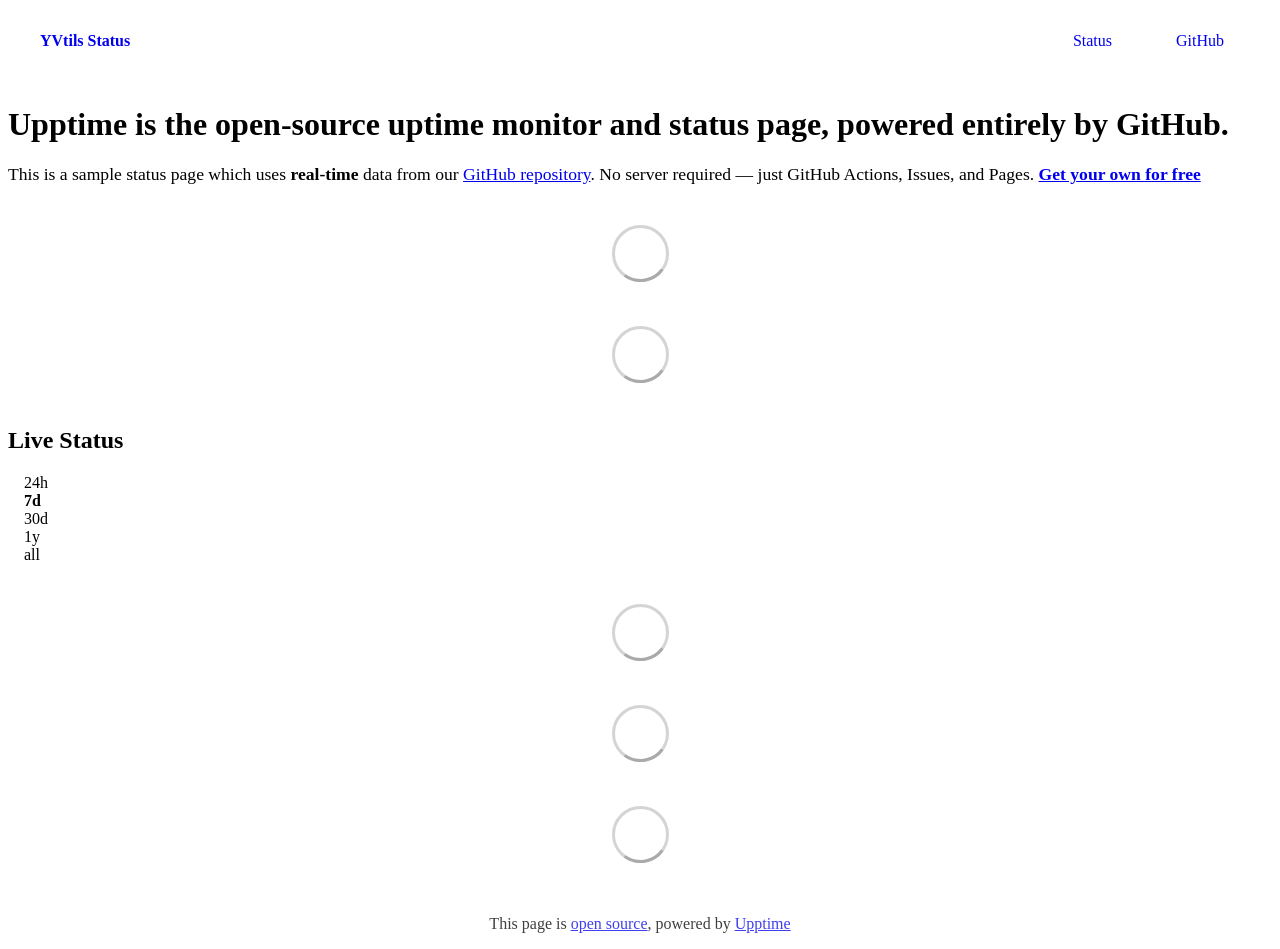
==== index.html @ 8485fd97 "deploy: 95f86f93f475bf23d9d06a7ce5fc96ed39d58e61" ====
<!DOCTYPE html> <html lang=en> <head> <meta charset=utf-8> <meta content="width=device-width,initial-scale=1" name=viewport> <meta content=#333333 name=theme-color> <base href=/ > <link href=manifest.json rel=manifest crossorigin=use-credentials> <script>__SAPPER__={baseUrl:"",preloaded:[void 0,{}]};if('serviceWorker' in navigator)navigator.serviceWorker.register('/service-worker.js');(function(){try{eval("async function x(){}");var main="/client/client.8a7af2ab.js"}catch(e){main="/client/legacy/client.73cf4246.js"};var s=document.createElement("script");try{new Function("if(0)import('')")();s.src=main;s.type="module";s.crossOrigin="use-credentials";}catch(e){s.src="/client/shimport@2.0.5.js";s.setAttribute("data-main",main);}document.head.appendChild(s);}());</script> <link href=client/client-31a52aa5.css rel=stylesheet><link href=client/createOctokit-a85f76c7.css rel=stylesheet><link href=client/index-b0b6455a.css rel=stylesheet> <title>YVtils Status</title> <script>// If `prefers-color-scheme` is not supported, fall back to light mode.
      // In this case, light.css will be downloaded with `highest` priority.
      if (typeof window !== "undefined" && typeof document !== "undefined" && "matchMedia" in window && window.matchMedia('(prefers-color-scheme: dark)').media === 'not all') {
        document.documentElement.style.display = 'none';
        document.head.insertAdjacentHTML(
          'beforeend',
          '<link rel="stylesheet" href={`${config.path}/themes/light.css`} onload="document.documentElement.style.display = \'\'">',
        );
      } </script> <link href=https://status.yvtils.net/themes/light.css rel=stylesheet media=(prefers-color-scheme:light)> <link href=https://status.yvtils.net/themes/dark.css rel=stylesheet media=(prefers-color-scheme:dark)><link href=https://status.yvtils.net/global.css rel=stylesheet><link href=https://raw.githubusercontent.com/upptime/upptime/master/assets/upptime-icon.svg rel=icon type=image/svg><link href=/logo-192.png rel=icon type=image/png> <link href=/client/client.8a7af2ab.js rel=modulepreload as=script crossorigin=use-credentials><link href=/client/client-31a52aa5.css rel=preload as=style><link href=/client/index.4ccdd664.js rel=modulepreload as=script crossorigin=use-credentials><link href=/client/createOctokit.68324dc0.js rel=modulepreload as=script crossorigin=use-credentials><link href=/client/inject_styles.803b7e80.js rel=modulepreload as=script crossorigin=use-credentials><link href=/client/createOctokit-a85f76c7.css rel=preload as=style><link href=/client/index-b0b6455a.css rel=preload as=style></head> <body> <div id=sapper> <nav class=svelte-a08hsz><div class="svelte-a08hsz container"><div><a href=https://status.yvtils.net class="svelte-a08hsz logo"><img alt="" class=svelte-a08hsz src=https://raw.githubusercontent.com/upptime/upptime.js.org/master/static/img/icon.svg> <div>YVtils Status</div></a></div> <ul class=svelte-a08hsz><li><a href=/ class=svelte-a08hsz target=_self aria-current=page>Status</a> <li><a href=https://github.com/yvtils/yvtils_status class=svelte-a08hsz target=_self>GitHub</a> </li> </ul></div> </nav> <main class=container> <header class=svelte-ngkazm><h1><strong>Upptime</strong> is the open-source uptime monitor and status page, powered entirely by GitHub.</h1> <p class="svelte-ngkazm lead">This is a sample status page which uses <strong>real-time</strong> data from our <a href=https://github.com/upptime/upptime>GitHub repository</a>. No server required — just GitHub Actions, Issues, and Pages. <a href=https://github.com/upptime/upptime><strong>Get your own for free</strong></a></header> <section class=svelte-8lnl4f><div class="svelte-68jxue loading"><svg class=svelte-68jxue height=38 stroke=#aaa width=38 xmlns=http://www.w3.org/2000/svg><g fill=none fill-rule=evenodd><g stroke-width=2 transform="translate(1 1)"><circle cx=18 cy=18 r=18 stroke-opacity=.5></circle><path d="M36 18c0-9.94-8.06-18-18-18"><animateTransform attributeName=transform dur=1s from="0 18 18" repeatCount=indefinite to="360 18 18" type=rotate></animateTransform></path></g></g></svg></div> </section> <section class=svelte-8lnl4f><div class="svelte-68jxue loading"><svg class=svelte-68jxue height=38 stroke=#aaa width=38 xmlns=http://www.w3.org/2000/svg><g fill=none fill-rule=evenodd><g stroke-width=2 transform="translate(1 1)"><circle cx=18 cy=18 r=18 stroke-opacity=.5></circle><path d="M36 18c0-9.94-8.06-18-18-18"><animateTransform attributeName=transform dur=1s from="0 18 18" repeatCount=indefinite to="360 18 18" type=rotate></animateTransform></path></g></g></svg></div> </section> <div class="svelte-fqsq6s f changed"><h2>Live Status</h2> <form class="svelte-fqsq6s f r"><div><input class=svelte-fqsq6s id=data_day name=d type=radio value=day><label class=svelte-fqsq6s for=data_day>24h</label></div> <div><input class=svelte-fqsq6s id=data_week name=d type=radio value=week checked><label class=svelte-fqsq6s for=data_week>7d</label></div> <div><input class=svelte-fqsq6s id=data_month name=d type=radio value=month><label class=svelte-fqsq6s for=data_month>30d</label></div> <div><input class=svelte-fqsq6s id=data_year name=d type=radio value=year><label class=svelte-fqsq6s for=data_year>1y</label></div> <div><input class=svelte-fqsq6s id=data_all name=d type=radio value=all><label class=svelte-fqsq6s for=data_all>all</label></div></form></div> <section class="svelte-fqsq6s live-status"><div class="svelte-68jxue loading"><svg class=svelte-68jxue height=38 stroke=#aaa width=38 xmlns=http://www.w3.org/2000/svg><g fill=none fill-rule=evenodd><g stroke-width=2 transform="translate(1 1)"><circle cx=18 cy=18 r=18 stroke-opacity=.5></circle><path d="M36 18c0-9.94-8.06-18-18-18"><animateTransform attributeName=transform dur=1s from="0 18 18" repeatCount=indefinite to="360 18 18" type=rotate></animateTransform></path></g></g></svg></div> </section> <section><div class="svelte-68jxue loading"><svg class=svelte-68jxue height=38 stroke=#aaa width=38 xmlns=http://www.w3.org/2000/svg><g fill=none fill-rule=evenodd><g stroke-width=2 transform="translate(1 1)"><circle cx=18 cy=18 r=18 stroke-opacity=.5></circle><path d="M36 18c0-9.94-8.06-18-18-18"><animateTransform attributeName=transform dur=1s from="0 18 18" repeatCount=indefinite to="360 18 18" type=rotate></animateTransform></path></g></g></svg></div> </section> <section><div class="svelte-68jxue loading"><svg class=svelte-68jxue height=38 stroke=#aaa width=38 xmlns=http://www.w3.org/2000/svg><g fill=none fill-rule=evenodd><g stroke-width=2 transform="translate(1 1)"><circle cx=18 cy=18 r=18 stroke-opacity=.5></circle><path d="M36 18c0-9.94-8.06-18-18-18"><animateTransform attributeName=transform dur=1s from="0 18 18" repeatCount=indefinite to="360 18 18" type=rotate></animateTransform></path></g></g></svg></div></section></main> <footer class=svelte-jbr799><p>This page is <a href=https://github.com/yvtils/yvtils_status>open source</a>, powered by <a href=https://upptime.js.org>Upptime</a></p> </footer></div> <script> try {
        if (typeof window !== "undefined" && window.navigator && navigator.serviceWorker) {
          navigator.serviceWorker.getRegistrations().then(function (registrations) {
            for (let registration of registrations) {
              registration.unregister();
            }
          });
        }
        if (typeof window !== "undefined" && "caches" in window) {
          caches.keys().then(function (keyList) {
            return Promise.all(
              keyList.map(function (key) {
                return caches.delete(key);
              })
            );
          });
        }
      } catch (error) {} </script>
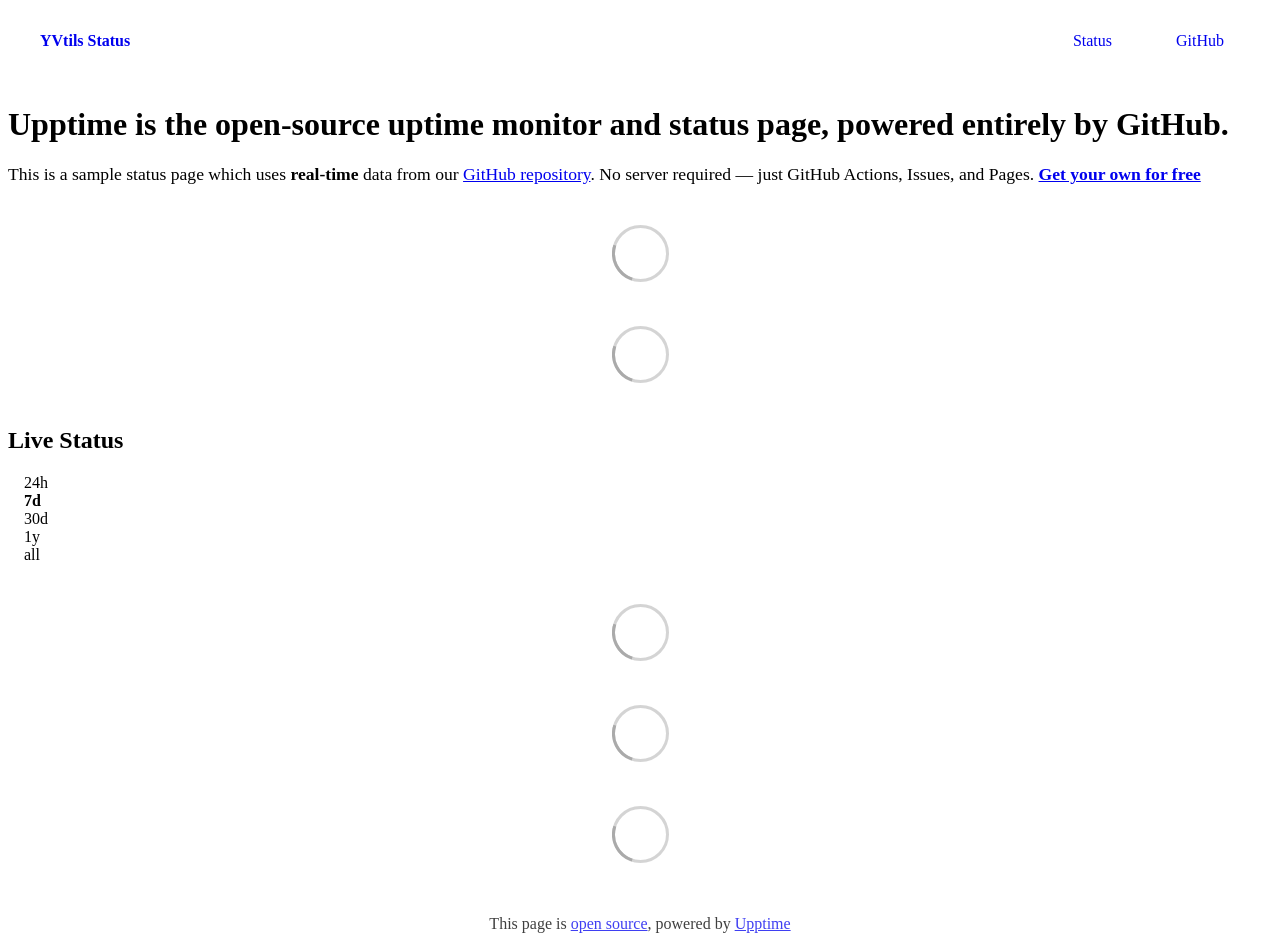
==== commit 617b19a9: "deploy: 882601e629e0c42bd7f1aa102334b9bab5c168ef" ====
--- a/index.html
+++ b/index.html
@@ -1,4 +1,4 @@
-<!DOCTYPE html> <html lang=en> <head> <meta charset=utf-8> <meta content="width=device-width,initial-scale=1" name=viewport> <meta content=#333333 name=theme-color> <base href=/ > <link href=manifest.json rel=manifest crossorigin=use-credentials> <script>__SAPPER__={baseUrl:"",preloaded:[void 0,{}]};if('serviceWorker' in navigator)navigator.serviceWorker.register('/service-worker.js');(function(){try{eval("async function x(){}");var main="/client/client.8a7af2ab.js"}catch(e){main="/client/legacy/client.73cf4246.js"};var s=document.createElement("script");try{new Function("if(0)import('')")();s.src=main;s.type="module";s.crossOrigin="use-credentials";}catch(e){s.src="/client/shimport@2.0.5.js";s.setAttribute("data-main",main);}document.head.appendChild(s);}());</script> <link href=client/client-31a52aa5.css rel=stylesheet><link href=client/createOctokit-a85f76c7.css rel=stylesheet><link href=client/index-b0b6455a.css rel=stylesheet> <title>YVtils Status</title> <script>// If `prefers-color-scheme` is not supported, fall back to light mode.
+<!DOCTYPE html> <html lang=en> <head> <meta charset=utf-8> <meta content="width=device-width,initial-scale=1" name=viewport> <meta content=#333333 name=theme-color> <base href=/ > <link href=manifest.json rel=manifest crossorigin=use-credentials> <script>__SAPPER__={baseUrl:"",preloaded:[void 0,{}]};if('serviceWorker' in navigator)navigator.serviceWorker.register('/service-worker.js');(function(){try{eval("async function x(){}");var main="/client/client.8a7af2ab.js"}catch(e){main="/client/legacy/client.abae06dc.js"};var s=document.createElement("script");try{new Function("if(0)import('')")();s.src=main;s.type="module";s.crossOrigin="use-credentials";}catch(e){s.src="/client/shimport@2.0.5.js";s.setAttribute("data-main",main);}document.head.appendChild(s);}());</script> <link href=client/client-31a52aa5.css rel=stylesheet><link href=client/createOctokit-a85f76c7.css rel=stylesheet><link href=client/index-b0b6455a.css rel=stylesheet> <title>YVtils Status</title> <script>// If `prefers-color-scheme` is not supported, fall back to light mode.
       // In this case, light.css will be downloaded with `highest` priority.
       if (typeof window !== "undefined" && typeof document !== "undefined" && "matchMedia" in window && window.matchMedia('(prefers-color-scheme: dark)').media === 'not all') {
         document.documentElement.style.display = 'none';
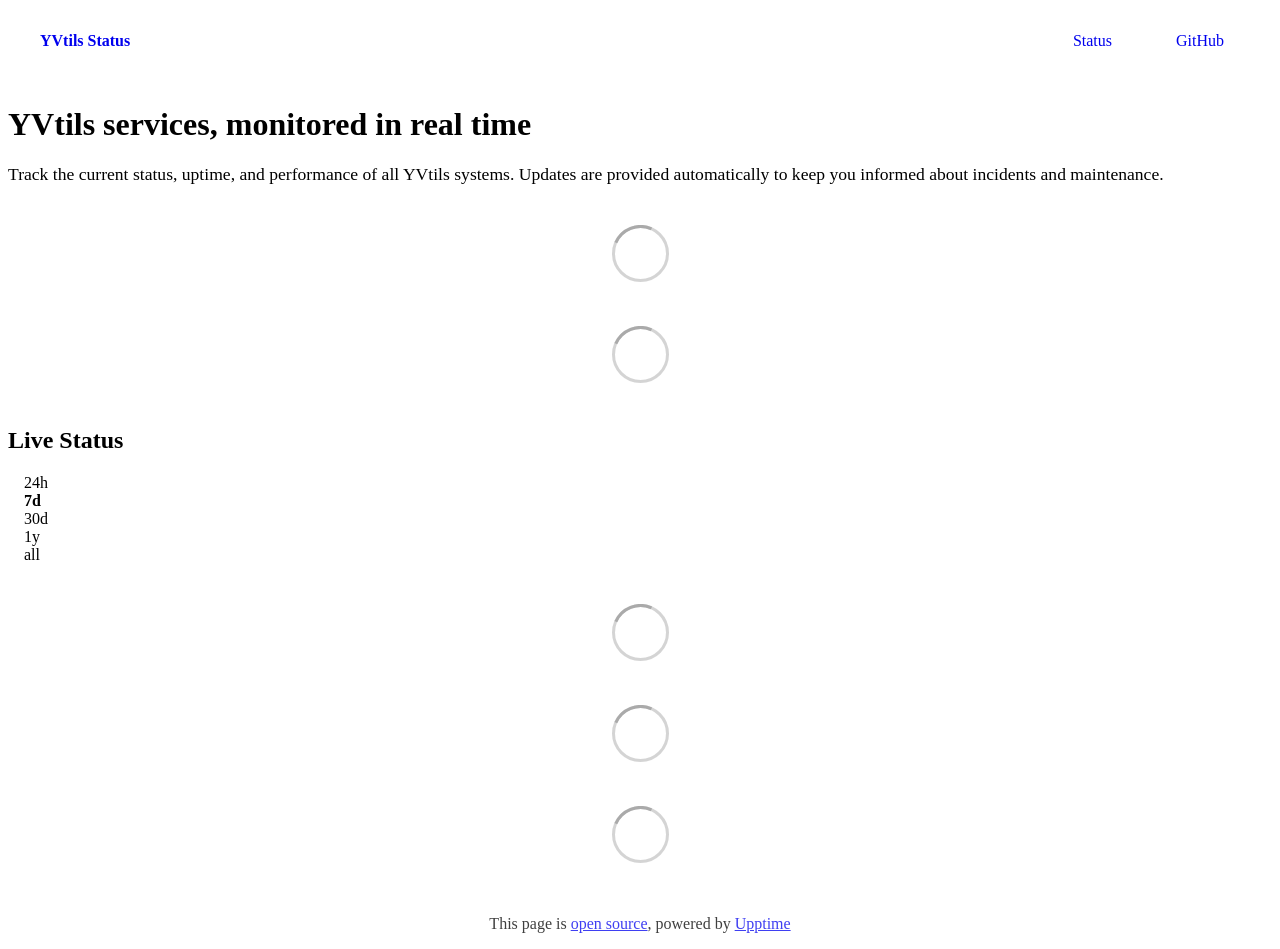
==== commit 07e05f1c: "deploy: 15460a1dbfd8aa53f7fbb717a41518edb7fef74c" ====
--- a/index.html
+++ b/index.html
@@ -1,12 +1,4 @@
-<!DOCTYPE html> <html lang=en> <head> <meta charset=utf-8> <meta content="width=device-width,initial-scale=1" name=viewport> <meta content=#333333 name=theme-color> <base href=/ > <link href=manifest.json rel=manifest crossorigin=use-credentials> <script>__SAPPER__={baseUrl:"",preloaded:[void 0,{}]};if('serviceWorker' in navigator)navigator.serviceWorker.register('/service-worker.js');(function(){try{eval("async function x(){}");var main="/client/client.8a7af2ab.js"}catch(e){main="/client/legacy/client.abae06dc.js"};var s=document.createElement("script");try{new Function("if(0)import('')")();s.src=main;s.type="module";s.crossOrigin="use-credentials";}catch(e){s.src="/client/shimport@2.0.5.js";s.setAttribute("data-main",main);}document.head.appendChild(s);}());</script> <link href=client/client-31a52aa5.css rel=stylesheet><link href=client/createOctokit-a85f76c7.css rel=stylesheet><link href=client/index-b0b6455a.css rel=stylesheet> <title>YVtils Status</title> <script>// If `prefers-color-scheme` is not supported, fall back to light mode.
-      // In this case, light.css will be downloaded with `highest` priority.
-      if (typeof window !== "undefined" && typeof document !== "undefined" && "matchMedia" in window && window.matchMedia('(prefers-color-scheme: dark)').media === 'not all') {
-        document.documentElement.style.display = 'none';
-        document.head.insertAdjacentHTML(
-          'beforeend',
-          '<link rel="stylesheet" href={`${config.path}/themes/light.css`} onload="document.documentElement.style.display = \'\'">',
-        );
-      } </script> <link href=https://status.yvtils.net/themes/light.css rel=stylesheet media=(prefers-color-scheme:light)> <link href=https://status.yvtils.net/themes/dark.css rel=stylesheet media=(prefers-color-scheme:dark)><link href=https://status.yvtils.net/global.css rel=stylesheet><link href=https://raw.githubusercontent.com/upptime/upptime/master/assets/upptime-icon.svg rel=icon type=image/svg><link href=/logo-192.png rel=icon type=image/png> <link href=/client/client.8a7af2ab.js rel=modulepreload as=script crossorigin=use-credentials><link href=/client/client-31a52aa5.css rel=preload as=style><link href=/client/index.4ccdd664.js rel=modulepreload as=script crossorigin=use-credentials><link href=/client/createOctokit.68324dc0.js rel=modulepreload as=script crossorigin=use-credentials><link href=/client/inject_styles.803b7e80.js rel=modulepreload as=script crossorigin=use-credentials><link href=/client/createOctokit-a85f76c7.css rel=preload as=style><link href=/client/index-b0b6455a.css rel=preload as=style></head> <body> <div id=sapper> <nav class=svelte-a08hsz><div class="svelte-a08hsz container"><div><a href=https://status.yvtils.net class="svelte-a08hsz logo"><img alt="" class=svelte-a08hsz src=https://raw.githubusercontent.com/upptime/upptime.js.org/master/static/img/icon.svg> <div>YVtils Status</div></a></div> <ul class=svelte-a08hsz><li><a href=/ class=svelte-a08hsz target=_self aria-current=page>Status</a> <li><a href=https://github.com/yvtils/yvtils_status class=svelte-a08hsz target=_self>GitHub</a> </li> </ul></div> </nav> <main class=container> <header class=svelte-ngkazm><h1><strong>Upptime</strong> is the open-source uptime monitor and status page, powered entirely by GitHub.</h1> <p class="svelte-ngkazm lead">This is a sample status page which uses <strong>real-time</strong> data from our <a href=https://github.com/upptime/upptime>GitHub repository</a>. No server required — just GitHub Actions, Issues, and Pages. <a href=https://github.com/upptime/upptime><strong>Get your own for free</strong></a></header> <section class=svelte-8lnl4f><div class="svelte-68jxue loading"><svg class=svelte-68jxue height=38 stroke=#aaa width=38 xmlns=http://www.w3.org/2000/svg><g fill=none fill-rule=evenodd><g stroke-width=2 transform="translate(1 1)"><circle cx=18 cy=18 r=18 stroke-opacity=.5></circle><path d="M36 18c0-9.94-8.06-18-18-18"><animateTransform attributeName=transform dur=1s from="0 18 18" repeatCount=indefinite to="360 18 18" type=rotate></animateTransform></path></g></g></svg></div> </section> <section class=svelte-8lnl4f><div class="svelte-68jxue loading"><svg class=svelte-68jxue height=38 stroke=#aaa width=38 xmlns=http://www.w3.org/2000/svg><g fill=none fill-rule=evenodd><g stroke-width=2 transform="translate(1 1)"><circle cx=18 cy=18 r=18 stroke-opacity=.5></circle><path d="M36 18c0-9.94-8.06-18-18-18"><animateTransform attributeName=transform dur=1s from="0 18 18" repeatCount=indefinite to="360 18 18" type=rotate></animateTransform></path></g></g></svg></div> </section> <div class="svelte-fqsq6s f changed"><h2>Live Status</h2> <form class="svelte-fqsq6s f r"><div><input class=svelte-fqsq6s id=data_day name=d type=radio value=day><label class=svelte-fqsq6s for=data_day>24h</label></div> <div><input class=svelte-fqsq6s id=data_week name=d type=radio value=week checked><label class=svelte-fqsq6s for=data_week>7d</label></div> <div><input class=svelte-fqsq6s id=data_month name=d type=radio value=month><label class=svelte-fqsq6s for=data_month>30d</label></div> <div><input class=svelte-fqsq6s id=data_year name=d type=radio value=year><label class=svelte-fqsq6s for=data_year>1y</label></div> <div><input class=svelte-fqsq6s id=data_all name=d type=radio value=all><label class=svelte-fqsq6s for=data_all>all</label></div></form></div> <section class="svelte-fqsq6s live-status"><div class="svelte-68jxue loading"><svg class=svelte-68jxue height=38 stroke=#aaa width=38 xmlns=http://www.w3.org/2000/svg><g fill=none fill-rule=evenodd><g stroke-width=2 transform="translate(1 1)"><circle cx=18 cy=18 r=18 stroke-opacity=.5></circle><path d="M36 18c0-9.94-8.06-18-18-18"><animateTransform attributeName=transform dur=1s from="0 18 18" repeatCount=indefinite to="360 18 18" type=rotate></animateTransform></path></g></g></svg></div> </section> <section><div class="svelte-68jxue loading"><svg class=svelte-68jxue height=38 stroke=#aaa width=38 xmlns=http://www.w3.org/2000/svg><g fill=none fill-rule=evenodd><g stroke-width=2 transform="translate(1 1)"><circle cx=18 cy=18 r=18 stroke-opacity=.5></circle><path d="M36 18c0-9.94-8.06-18-18-18"><animateTransform attributeName=transform dur=1s from="0 18 18" repeatCount=indefinite to="360 18 18" type=rotate></animateTransform></path></g></g></svg></div> </section> <section><div class="svelte-68jxue loading"><svg class=svelte-68jxue height=38 stroke=#aaa width=38 xmlns=http://www.w3.org/2000/svg><g fill=none fill-rule=evenodd><g stroke-width=2 transform="translate(1 1)"><circle cx=18 cy=18 r=18 stroke-opacity=.5></circle><path d="M36 18c0-9.94-8.06-18-18-18"><animateTransform attributeName=transform dur=1s from="0 18 18" repeatCount=indefinite to="360 18 18" type=rotate></animateTransform></path></g></g></svg></div></section></main> <footer class=svelte-jbr799><p>This page is <a href=https://github.com/yvtils/yvtils_status>open source</a>, powered by <a href=https://upptime.js.org>Upptime</a></p> </footer></div> <script> try {
+<!DOCTYPE html> <html lang=en> <head> <meta charset=utf-8> <meta content="width=device-width,initial-scale=1" name=viewport> <meta content=#333333 name=theme-color> <base href=/ > <link href=manifest.json rel=manifest crossorigin=use-credentials> <script>__SAPPER__={baseUrl:"",preloaded:[void 0,{}]};if('serviceWorker' in navigator)navigator.serviceWorker.register('/service-worker.js');(function(){try{eval("async function x(){}");var main="/client/client.0755822b.js"}catch(e){main="/client/legacy/client.1600a2a4.js"};var s=document.createElement("script");try{new Function("if(0)import('')")();s.src=main;s.type="module";s.crossOrigin="use-credentials";}catch(e){s.src="/client/shimport@2.0.5.js";s.setAttribute("data-main",main);}document.head.appendChild(s);}());</script> <link href=client/client-31a52aa5.css rel=stylesheet><link href=client/createOctokit-a85f76c7.css rel=stylesheet><link href=client/index-b0b6455a.css rel=stylesheet> <title>YVtils Status</title><link href=https://status.yvtils.net/custom.css rel=stylesheet><link href=https://status.yvtils.net/global.css rel=stylesheet><link href=https://github.com/YVtils/yvtils_web/blob/25835dd4f979eee018f3735b3d66c6be9039d625/public/icon.svg rel=icon type=image/svg><link href=https://github.com/YVtils/yvtils_web/blob/25835dd4f979eee018f3735b3d66c6be9039d625/public/assets/yvtils_1000.png rel=icon type=image/png> <link href=/client/client.0755822b.js rel=modulepreload as=script crossorigin=use-credentials><link href=/client/client-31a52aa5.css rel=preload as=style><link href=/client/index.f2c3389e.js rel=modulepreload as=script crossorigin=use-credentials><link href=/client/createOctokit.2688b57f.js rel=modulepreload as=script crossorigin=use-credentials><link href=/client/inject_styles.803b7e80.js rel=modulepreload as=script crossorigin=use-credentials><link href=/client/createOctokit-a85f76c7.css rel=preload as=style><link href=/client/index-b0b6455a.css rel=preload as=style></head> <body> <div id=sapper> <nav class=svelte-a08hsz><div class="svelte-a08hsz container"><div><a href=https://status.yvtils.net class="svelte-a08hsz logo"><img alt="" class=svelte-a08hsz src=https://github.com/YVtils/yvtils_web/blob/25835dd4f979eee018f3735b3d66c6be9039d625/public/icon.svg> <div>YVtils Status</div></a></div> <ul class=svelte-a08hsz><li><a href=/ class=svelte-a08hsz target=_self aria-current=page>Status</a> <li><a href=https://github.com/yvtils/yvtils_status class=svelte-a08hsz target=_self>GitHub</a> </li> </ul></div> </nav> <main class=container> <header class=svelte-ngkazm><h1><strong>YVtils services</strong>, monitored in real time</h1> <p class="svelte-ngkazm lead">Track the current status, uptime, and performance of all YVtils systems. Updates are provided automatically to keep you informed about incidents and maintenance.</header> <section class=svelte-8lnl4f><div class="svelte-68jxue loading"><svg class=svelte-68jxue height=38 stroke=#aaa width=38 xmlns=http://www.w3.org/2000/svg><g fill=none fill-rule=evenodd><g stroke-width=2 transform="translate(1 1)"><circle cx=18 cy=18 r=18 stroke-opacity=.5></circle><path d="M36 18c0-9.94-8.06-18-18-18"><animateTransform attributeName=transform dur=1s from="0 18 18" repeatCount=indefinite to="360 18 18" type=rotate></animateTransform></path></g></g></svg></div> </section> <section class=svelte-8lnl4f><div class="svelte-68jxue loading"><svg class=svelte-68jxue height=38 stroke=#aaa width=38 xmlns=http://www.w3.org/2000/svg><g fill=none fill-rule=evenodd><g stroke-width=2 transform="translate(1 1)"><circle cx=18 cy=18 r=18 stroke-opacity=.5></circle><path d="M36 18c0-9.94-8.06-18-18-18"><animateTransform attributeName=transform dur=1s from="0 18 18" repeatCount=indefinite to="360 18 18" type=rotate></animateTransform></path></g></g></svg></div> </section> <div class="svelte-fqsq6s f changed"><h2>Live Status</h2> <form class="svelte-fqsq6s f r"><div><input class=svelte-fqsq6s id=data_day name=d type=radio value=day><label class=svelte-fqsq6s for=data_day>24h</label></div> <div><input class=svelte-fqsq6s id=data_week name=d type=radio value=week checked><label class=svelte-fqsq6s for=data_week>7d</label></div> <div><input class=svelte-fqsq6s id=data_month name=d type=radio value=month><label class=svelte-fqsq6s for=data_month>30d</label></div> <div><input class=svelte-fqsq6s id=data_year name=d type=radio value=year><label class=svelte-fqsq6s for=data_year>1y</label></div> <div><input class=svelte-fqsq6s id=data_all name=d type=radio value=all><label class=svelte-fqsq6s for=data_all>all</label></div></form></div> <section class="svelte-fqsq6s live-status"><div class="svelte-68jxue loading"><svg class=svelte-68jxue height=38 stroke=#aaa width=38 xmlns=http://www.w3.org/2000/svg><g fill=none fill-rule=evenodd><g stroke-width=2 transform="translate(1 1)"><circle cx=18 cy=18 r=18 stroke-opacity=.5></circle><path d="M36 18c0-9.94-8.06-18-18-18"><animateTransform attributeName=transform dur=1s from="0 18 18" repeatCount=indefinite to="360 18 18" type=rotate></animateTransform></path></g></g></svg></div> </section> <section><div class="svelte-68jxue loading"><svg class=svelte-68jxue height=38 stroke=#aaa width=38 xmlns=http://www.w3.org/2000/svg><g fill=none fill-rule=evenodd><g stroke-width=2 transform="translate(1 1)"><circle cx=18 cy=18 r=18 stroke-opacity=.5></circle><path d="M36 18c0-9.94-8.06-18-18-18"><animateTransform attributeName=transform dur=1s from="0 18 18" repeatCount=indefinite to="360 18 18" type=rotate></animateTransform></path></g></g></svg></div> </section> <section><div class="svelte-68jxue loading"><svg class=svelte-68jxue height=38 stroke=#aaa width=38 xmlns=http://www.w3.org/2000/svg><g fill=none fill-rule=evenodd><g stroke-width=2 transform="translate(1 1)"><circle cx=18 cy=18 r=18 stroke-opacity=.5></circle><path d="M36 18c0-9.94-8.06-18-18-18"><animateTransform attributeName=transform dur=1s from="0 18 18" repeatCount=indefinite to="360 18 18" type=rotate></animateTransform></path></g></g></svg></div></section></main> <footer class=svelte-jbr799><p>This page is <a href=https://github.com/yvtils/yvtils_status>open source</a>, powered by <a href=https://upptime.js.org>Upptime</a></p> </footer></div> <script> try {
         if (typeof window !== "undefined" && window.navigator && navigator.serviceWorker) {
           navigator.serviceWorker.getRegistrations().then(function (registrations) {
             for (let registration of registrations) {
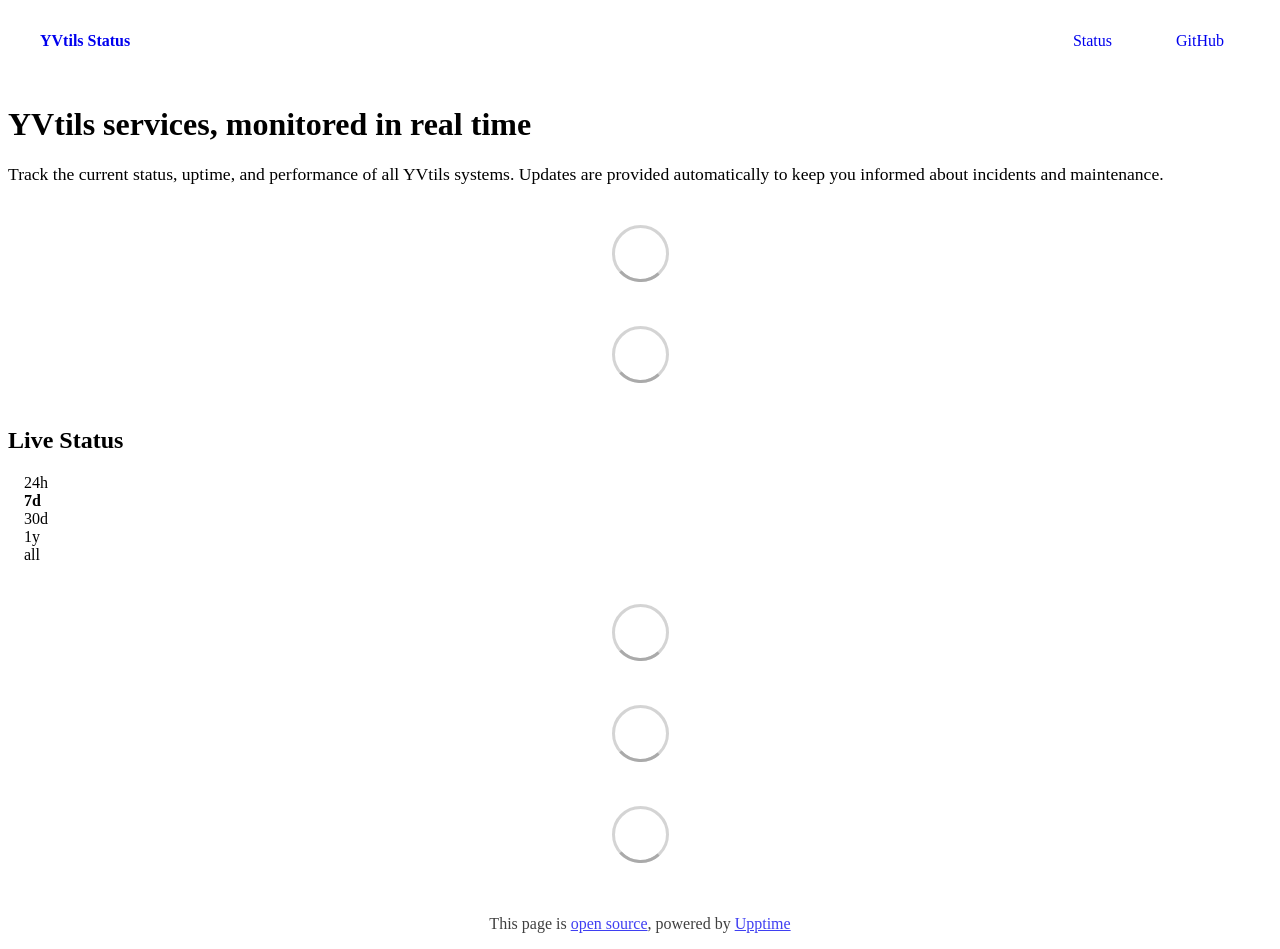
==== commit a80b6ea1: "deploy: e2d241930f185dccea0ab27a54641445c8907d40" ====
--- a/index.html
+++ b/index.html
@@ -1,4 +1,4 @@
-<!DOCTYPE html> <html lang=en> <head> <meta charset=utf-8> <meta content="width=device-width,initial-scale=1" name=viewport> <meta content=#333333 name=theme-color> <base href=/ > <link href=manifest.json rel=manifest crossorigin=use-credentials> <script>__SAPPER__={baseUrl:"",preloaded:[void 0,{}]};if('serviceWorker' in navigator)navigator.serviceWorker.register('/service-worker.js');(function(){try{eval("async function x(){}");var main="/client/client.0755822b.js"}catch(e){main="/client/legacy/client.1600a2a4.js"};var s=document.createElement("script");try{new Function("if(0)import('')")();s.src=main;s.type="module";s.crossOrigin="use-credentials";}catch(e){s.src="/client/shimport@2.0.5.js";s.setAttribute("data-main",main);}document.head.appendChild(s);}());</script> <link href=client/client-31a52aa5.css rel=stylesheet><link href=client/createOctokit-a85f76c7.css rel=stylesheet><link href=client/index-b0b6455a.css rel=stylesheet> <title>YVtils Status</title><link href=https://status.yvtils.net/custom.css rel=stylesheet><link href=https://status.yvtils.net/global.css rel=stylesheet><link href=https://github.com/YVtils/yvtils_web/blob/25835dd4f979eee018f3735b3d66c6be9039d625/public/icon.svg rel=icon type=image/svg><link href=https://github.com/YVtils/yvtils_web/blob/25835dd4f979eee018f3735b3d66c6be9039d625/public/assets/yvtils_1000.png rel=icon type=image/png> <link href=/client/client.0755822b.js rel=modulepreload as=script crossorigin=use-credentials><link href=/client/client-31a52aa5.css rel=preload as=style><link href=/client/index.f2c3389e.js rel=modulepreload as=script crossorigin=use-credentials><link href=/client/createOctokit.2688b57f.js rel=modulepreload as=script crossorigin=use-credentials><link href=/client/inject_styles.803b7e80.js rel=modulepreload as=script crossorigin=use-credentials><link href=/client/createOctokit-a85f76c7.css rel=preload as=style><link href=/client/index-b0b6455a.css rel=preload as=style></head> <body> <div id=sapper> <nav class=svelte-a08hsz><div class="svelte-a08hsz container"><div><a href=https://status.yvtils.net class="svelte-a08hsz logo"><img alt="" class=svelte-a08hsz src=https://github.com/YVtils/yvtils_web/blob/25835dd4f979eee018f3735b3d66c6be9039d625/public/icon.svg> <div>YVtils Status</div></a></div> <ul class=svelte-a08hsz><li><a href=/ class=svelte-a08hsz target=_self aria-current=page>Status</a> <li><a href=https://github.com/yvtils/yvtils_status class=svelte-a08hsz target=_self>GitHub</a> </li> </ul></div> </nav> <main class=container> <header class=svelte-ngkazm><h1><strong>YVtils services</strong>, monitored in real time</h1> <p class="svelte-ngkazm lead">Track the current status, uptime, and performance of all YVtils systems. Updates are provided automatically to keep you informed about incidents and maintenance.</header> <section class=svelte-8lnl4f><div class="svelte-68jxue loading"><svg class=svelte-68jxue height=38 stroke=#aaa width=38 xmlns=http://www.w3.org/2000/svg><g fill=none fill-rule=evenodd><g stroke-width=2 transform="translate(1 1)"><circle cx=18 cy=18 r=18 stroke-opacity=.5></circle><path d="M36 18c0-9.94-8.06-18-18-18"><animateTransform attributeName=transform dur=1s from="0 18 18" repeatCount=indefinite to="360 18 18" type=rotate></animateTransform></path></g></g></svg></div> </section> <section class=svelte-8lnl4f><div class="svelte-68jxue loading"><svg class=svelte-68jxue height=38 stroke=#aaa width=38 xmlns=http://www.w3.org/2000/svg><g fill=none fill-rule=evenodd><g stroke-width=2 transform="translate(1 1)"><circle cx=18 cy=18 r=18 stroke-opacity=.5></circle><path d="M36 18c0-9.94-8.06-18-18-18"><animateTransform attributeName=transform dur=1s from="0 18 18" repeatCount=indefinite to="360 18 18" type=rotate></animateTransform></path></g></g></svg></div> </section> <div class="svelte-fqsq6s f changed"><h2>Live Status</h2> <form class="svelte-fqsq6s f r"><div><input class=svelte-fqsq6s id=data_day name=d type=radio value=day><label class=svelte-fqsq6s for=data_day>24h</label></div> <div><input class=svelte-fqsq6s id=data_week name=d type=radio value=week checked><label class=svelte-fqsq6s for=data_week>7d</label></div> <div><input class=svelte-fqsq6s id=data_month name=d type=radio value=month><label class=svelte-fqsq6s for=data_month>30d</label></div> <div><input class=svelte-fqsq6s id=data_year name=d type=radio value=year><label class=svelte-fqsq6s for=data_year>1y</label></div> <div><input class=svelte-fqsq6s id=data_all name=d type=radio value=all><label class=svelte-fqsq6s for=data_all>all</label></div></form></div> <section class="svelte-fqsq6s live-status"><div class="svelte-68jxue loading"><svg class=svelte-68jxue height=38 stroke=#aaa width=38 xmlns=http://www.w3.org/2000/svg><g fill=none fill-rule=evenodd><g stroke-width=2 transform="translate(1 1)"><circle cx=18 cy=18 r=18 stroke-opacity=.5></circle><path d="M36 18c0-9.94-8.06-18-18-18"><animateTransform attributeName=transform dur=1s from="0 18 18" repeatCount=indefinite to="360 18 18" type=rotate></animateTransform></path></g></g></svg></div> </section> <section><div class="svelte-68jxue loading"><svg class=svelte-68jxue height=38 stroke=#aaa width=38 xmlns=http://www.w3.org/2000/svg><g fill=none fill-rule=evenodd><g stroke-width=2 transform="translate(1 1)"><circle cx=18 cy=18 r=18 stroke-opacity=.5></circle><path d="M36 18c0-9.94-8.06-18-18-18"><animateTransform attributeName=transform dur=1s from="0 18 18" repeatCount=indefinite to="360 18 18" type=rotate></animateTransform></path></g></g></svg></div> </section> <section><div class="svelte-68jxue loading"><svg class=svelte-68jxue height=38 stroke=#aaa width=38 xmlns=http://www.w3.org/2000/svg><g fill=none fill-rule=evenodd><g stroke-width=2 transform="translate(1 1)"><circle cx=18 cy=18 r=18 stroke-opacity=.5></circle><path d="M36 18c0-9.94-8.06-18-18-18"><animateTransform attributeName=transform dur=1s from="0 18 18" repeatCount=indefinite to="360 18 18" type=rotate></animateTransform></path></g></g></svg></div></section></main> <footer class=svelte-jbr799><p>This page is <a href=https://github.com/yvtils/yvtils_status>open source</a>, powered by <a href=https://upptime.js.org>Upptime</a></p> </footer></div> <script> try {
+<!DOCTYPE html> <html lang=en> <head> <meta charset=utf-8> <meta content="width=device-width,initial-scale=1" name=viewport> <meta content=#333333 name=theme-color> <base href=/ > <link href=manifest.json rel=manifest crossorigin=use-credentials> <script>__SAPPER__={baseUrl:"",preloaded:[void 0,{}]};if('serviceWorker' in navigator)navigator.serviceWorker.register('/service-worker.js');(function(){try{eval("async function x(){}");var main="/client/client.7972d777.js"}catch(e){main="/client/legacy/client.4bf4ef9c.js"};var s=document.createElement("script");try{new Function("if(0)import('')")();s.src=main;s.type="module";s.crossOrigin="use-credentials";}catch(e){s.src="/client/shimport@2.0.5.js";s.setAttribute("data-main",main);}document.head.appendChild(s);}());</script> <link href=client/client-31a52aa5.css rel=stylesheet><link href=client/createOctokit-a85f76c7.css rel=stylesheet><link href=client/index-b0b6455a.css rel=stylesheet> <title>YVtils Status</title><link href=https://status.yvtils.net/custom.css rel=stylesheet><link href=https://status.yvtils.net/global.css rel=stylesheet><link href=https://api.yvtils.net/images/yvtils_logo.svg rel=icon type=image/svg><link href=https://api.yvtils.net/images/yvtils_logo rel=icon type=image/png> <link href=/client/client.7972d777.js rel=modulepreload as=script crossorigin=use-credentials><link href=/client/client-31a52aa5.css rel=preload as=style><link href=/client/index.b9a76ba7.js rel=modulepreload as=script crossorigin=use-credentials><link href=/client/createOctokit.2a5a0fef.js rel=modulepreload as=script crossorigin=use-credentials><link href=/client/inject_styles.803b7e80.js rel=modulepreload as=script crossorigin=use-credentials><link href=/client/createOctokit-a85f76c7.css rel=preload as=style><link href=/client/index-b0b6455a.css rel=preload as=style></head> <body> <div id=sapper> <nav class=svelte-a08hsz><div class="svelte-a08hsz container"><div><a href=https://status.yvtils.net class="svelte-a08hsz logo"><img alt="" class=svelte-a08hsz src=https://api.yvtils.net/images/yvtils_logo.svg> <div>YVtils Status</div></a></div> <ul class=svelte-a08hsz><li><a href=/ class=svelte-a08hsz target=_self aria-current=page>Status</a> <li><a href=https://github.com/yvtils/yvtils_status class=svelte-a08hsz target=_self>GitHub</a> </li> </ul></div> </nav> <main class=container> <header class=svelte-ngkazm><h1><strong>YVtils services</strong>, monitored in real time</h1> <p class="svelte-ngkazm lead">Track the current status, uptime, and performance of all YVtils systems. Updates are provided automatically to keep you informed about incidents and maintenance.</header> <section class=svelte-8lnl4f><div class="svelte-68jxue loading"><svg class=svelte-68jxue height=38 stroke=#aaa width=38 xmlns=http://www.w3.org/2000/svg><g fill=none fill-rule=evenodd><g stroke-width=2 transform="translate(1 1)"><circle cx=18 cy=18 r=18 stroke-opacity=.5></circle><path d="M36 18c0-9.94-8.06-18-18-18"><animateTransform attributeName=transform dur=1s from="0 18 18" repeatCount=indefinite to="360 18 18" type=rotate></animateTransform></path></g></g></svg></div> </section> <section class=svelte-8lnl4f><div class="svelte-68jxue loading"><svg class=svelte-68jxue height=38 stroke=#aaa width=38 xmlns=http://www.w3.org/2000/svg><g fill=none fill-rule=evenodd><g stroke-width=2 transform="translate(1 1)"><circle cx=18 cy=18 r=18 stroke-opacity=.5></circle><path d="M36 18c0-9.94-8.06-18-18-18"><animateTransform attributeName=transform dur=1s from="0 18 18" repeatCount=indefinite to="360 18 18" type=rotate></animateTransform></path></g></g></svg></div> </section> <div class="svelte-fqsq6s f changed"><h2>Live Status</h2> <form class="svelte-fqsq6s f r"><div><input class=svelte-fqsq6s id=data_day name=d type=radio value=day><label class=svelte-fqsq6s for=data_day>24h</label></div> <div><input class=svelte-fqsq6s id=data_week name=d type=radio value=week checked><label class=svelte-fqsq6s for=data_week>7d</label></div> <div><input class=svelte-fqsq6s id=data_month name=d type=radio value=month><label class=svelte-fqsq6s for=data_month>30d</label></div> <div><input class=svelte-fqsq6s id=data_year name=d type=radio value=year><label class=svelte-fqsq6s for=data_year>1y</label></div> <div><input class=svelte-fqsq6s id=data_all name=d type=radio value=all><label class=svelte-fqsq6s for=data_all>all</label></div></form></div> <section class="svelte-fqsq6s live-status"><div class="svelte-68jxue loading"><svg class=svelte-68jxue height=38 stroke=#aaa width=38 xmlns=http://www.w3.org/2000/svg><g fill=none fill-rule=evenodd><g stroke-width=2 transform="translate(1 1)"><circle cx=18 cy=18 r=18 stroke-opacity=.5></circle><path d="M36 18c0-9.94-8.06-18-18-18"><animateTransform attributeName=transform dur=1s from="0 18 18" repeatCount=indefinite to="360 18 18" type=rotate></animateTransform></path></g></g></svg></div> </section> <section><div class="svelte-68jxue loading"><svg class=svelte-68jxue height=38 stroke=#aaa width=38 xmlns=http://www.w3.org/2000/svg><g fill=none fill-rule=evenodd><g stroke-width=2 transform="translate(1 1)"><circle cx=18 cy=18 r=18 stroke-opacity=.5></circle><path d="M36 18c0-9.94-8.06-18-18-18"><animateTransform attributeName=transform dur=1s from="0 18 18" repeatCount=indefinite to="360 18 18" type=rotate></animateTransform></path></g></g></svg></div> </section> <section><div class="svelte-68jxue loading"><svg class=svelte-68jxue height=38 stroke=#aaa width=38 xmlns=http://www.w3.org/2000/svg><g fill=none fill-rule=evenodd><g stroke-width=2 transform="translate(1 1)"><circle cx=18 cy=18 r=18 stroke-opacity=.5></circle><path d="M36 18c0-9.94-8.06-18-18-18"><animateTransform attributeName=transform dur=1s from="0 18 18" repeatCount=indefinite to="360 18 18" type=rotate></animateTransform></path></g></g></svg></div></section></main> <footer class=svelte-jbr799><p>This page is <a href=https://github.com/yvtils/yvtils_status>open source</a>, powered by <a href=https://upptime.js.org>Upptime</a></p> </footer></div> <script> try {
         if (typeof window !== "undefined" && window.navigator && navigator.serviceWorker) {
           navigator.serviceWorker.getRegistrations().then(function (registrations) {
             for (let registration of registrations) {
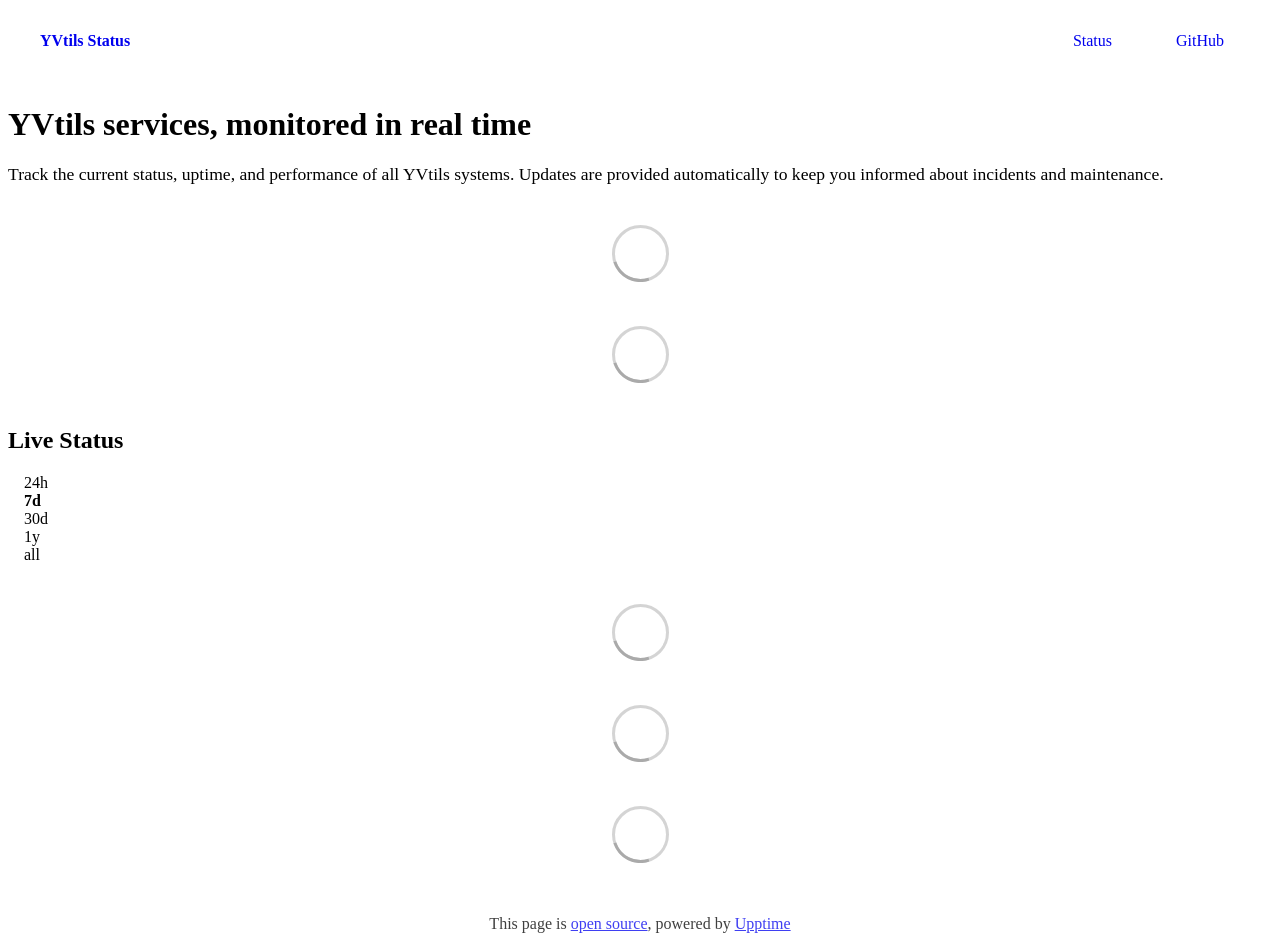
==== commit fa1770d7: "deploy: 9c8e5fabf5854675670e372e9cbb577f81074fa0" ====
--- a/index.html
+++ b/index.html
@@ -1,4 +1,4 @@
-<!DOCTYPE html> <html lang=en> <head> <meta charset=utf-8> <meta content="width=device-width,initial-scale=1" name=viewport> <meta content=#333333 name=theme-color> <base href=/ > <link href=manifest.json rel=manifest crossorigin=use-credentials> <script>__SAPPER__={baseUrl:"",preloaded:[void 0,{}]};if('serviceWorker' in navigator)navigator.serviceWorker.register('/service-worker.js');(function(){try{eval("async function x(){}");var main="/client/client.7972d777.js"}catch(e){main="/client/legacy/client.4bf4ef9c.js"};var s=document.createElement("script");try{new Function("if(0)import('')")();s.src=main;s.type="module";s.crossOrigin="use-credentials";}catch(e){s.src="/client/shimport@2.0.5.js";s.setAttribute("data-main",main);}document.head.appendChild(s);}());</script> <link href=client/client-31a52aa5.css rel=stylesheet><link href=client/createOctokit-a85f76c7.css rel=stylesheet><link href=client/index-b0b6455a.css rel=stylesheet> <title>YVtils Status</title><link href=https://status.yvtils.net/custom.css rel=stylesheet><link href=https://status.yvtils.net/global.css rel=stylesheet><link href=https://api.yvtils.net/images/yvtils_logo.svg rel=icon type=image/svg><link href=https://api.yvtils.net/images/yvtils_logo rel=icon type=image/png> <link href=/client/client.7972d777.js rel=modulepreload as=script crossorigin=use-credentials><link href=/client/client-31a52aa5.css rel=preload as=style><link href=/client/index.b9a76ba7.js rel=modulepreload as=script crossorigin=use-credentials><link href=/client/createOctokit.2a5a0fef.js rel=modulepreload as=script crossorigin=use-credentials><link href=/client/inject_styles.803b7e80.js rel=modulepreload as=script crossorigin=use-credentials><link href=/client/createOctokit-a85f76c7.css rel=preload as=style><link href=/client/index-b0b6455a.css rel=preload as=style></head> <body> <div id=sapper> <nav class=svelte-a08hsz><div class="svelte-a08hsz container"><div><a href=https://status.yvtils.net class="svelte-a08hsz logo"><img alt="" class=svelte-a08hsz src=https://api.yvtils.net/images/yvtils_logo.svg> <div>YVtils Status</div></a></div> <ul class=svelte-a08hsz><li><a href=/ class=svelte-a08hsz target=_self aria-current=page>Status</a> <li><a href=https://github.com/yvtils/yvtils_status class=svelte-a08hsz target=_self>GitHub</a> </li> </ul></div> </nav> <main class=container> <header class=svelte-ngkazm><h1><strong>YVtils services</strong>, monitored in real time</h1> <p class="svelte-ngkazm lead">Track the current status, uptime, and performance of all YVtils systems. Updates are provided automatically to keep you informed about incidents and maintenance.</header> <section class=svelte-8lnl4f><div class="svelte-68jxue loading"><svg class=svelte-68jxue height=38 stroke=#aaa width=38 xmlns=http://www.w3.org/2000/svg><g fill=none fill-rule=evenodd><g stroke-width=2 transform="translate(1 1)"><circle cx=18 cy=18 r=18 stroke-opacity=.5></circle><path d="M36 18c0-9.94-8.06-18-18-18"><animateTransform attributeName=transform dur=1s from="0 18 18" repeatCount=indefinite to="360 18 18" type=rotate></animateTransform></path></g></g></svg></div> </section> <section class=svelte-8lnl4f><div class="svelte-68jxue loading"><svg class=svelte-68jxue height=38 stroke=#aaa width=38 xmlns=http://www.w3.org/2000/svg><g fill=none fill-rule=evenodd><g stroke-width=2 transform="translate(1 1)"><circle cx=18 cy=18 r=18 stroke-opacity=.5></circle><path d="M36 18c0-9.94-8.06-18-18-18"><animateTransform attributeName=transform dur=1s from="0 18 18" repeatCount=indefinite to="360 18 18" type=rotate></animateTransform></path></g></g></svg></div> </section> <div class="svelte-fqsq6s f changed"><h2>Live Status</h2> <form class="svelte-fqsq6s f r"><div><input class=svelte-fqsq6s id=data_day name=d type=radio value=day><label class=svelte-fqsq6s for=data_day>24h</label></div> <div><input class=svelte-fqsq6s id=data_week name=d type=radio value=week checked><label class=svelte-fqsq6s for=data_week>7d</label></div> <div><input class=svelte-fqsq6s id=data_month name=d type=radio value=month><label class=svelte-fqsq6s for=data_month>30d</label></div> <div><input class=svelte-fqsq6s id=data_year name=d type=radio value=year><label class=svelte-fqsq6s for=data_year>1y</label></div> <div><input class=svelte-fqsq6s id=data_all name=d type=radio value=all><label class=svelte-fqsq6s for=data_all>all</label></div></form></div> <section class="svelte-fqsq6s live-status"><div class="svelte-68jxue loading"><svg class=svelte-68jxue height=38 stroke=#aaa width=38 xmlns=http://www.w3.org/2000/svg><g fill=none fill-rule=evenodd><g stroke-width=2 transform="translate(1 1)"><circle cx=18 cy=18 r=18 stroke-opacity=.5></circle><path d="M36 18c0-9.94-8.06-18-18-18"><animateTransform attributeName=transform dur=1s from="0 18 18" repeatCount=indefinite to="360 18 18" type=rotate></animateTransform></path></g></g></svg></div> </section> <section><div class="svelte-68jxue loading"><svg class=svelte-68jxue height=38 stroke=#aaa width=38 xmlns=http://www.w3.org/2000/svg><g fill=none fill-rule=evenodd><g stroke-width=2 transform="translate(1 1)"><circle cx=18 cy=18 r=18 stroke-opacity=.5></circle><path d="M36 18c0-9.94-8.06-18-18-18"><animateTransform attributeName=transform dur=1s from="0 18 18" repeatCount=indefinite to="360 18 18" type=rotate></animateTransform></path></g></g></svg></div> </section> <section><div class="svelte-68jxue loading"><svg class=svelte-68jxue height=38 stroke=#aaa width=38 xmlns=http://www.w3.org/2000/svg><g fill=none fill-rule=evenodd><g stroke-width=2 transform="translate(1 1)"><circle cx=18 cy=18 r=18 stroke-opacity=.5></circle><path d="M36 18c0-9.94-8.06-18-18-18"><animateTransform attributeName=transform dur=1s from="0 18 18" repeatCount=indefinite to="360 18 18" type=rotate></animateTransform></path></g></g></svg></div></section></main> <footer class=svelte-jbr799><p>This page is <a href=https://github.com/yvtils/yvtils_status>open source</a>, powered by <a href=https://upptime.js.org>Upptime</a></p> </footer></div> <script> try {
+<!DOCTYPE html> <html lang=en> <head> <meta charset=utf-8> <meta content="width=device-width,initial-scale=1" name=viewport> <meta content=#333333 name=theme-color> <base href=/ > <link href=manifest.json rel=manifest crossorigin=use-credentials> <script>__SAPPER__={baseUrl:"",preloaded:[void 0,{}]};if('serviceWorker' in navigator)navigator.serviceWorker.register('/service-worker.js');(function(){try{eval("async function x(){}");var main="/client/client.983fa89a.js"}catch(e){main="/client/legacy/client.2bee18d1.js"};var s=document.createElement("script");try{new Function("if(0)import('')")();s.src=main;s.type="module";s.crossOrigin="use-credentials";}catch(e){s.src="/client/shimport@2.0.5.js";s.setAttribute("data-main",main);}document.head.appendChild(s);}());</script> <link href=client/client-31a52aa5.css rel=stylesheet><link href=client/createOctokit-a85f76c7.css rel=stylesheet><link href=client/index-b0b6455a.css rel=stylesheet> <title>YVtils Status</title><link href=https://status.yvtils.net/custom.css rel=stylesheet><link href=https://status.yvtils.net/global.css rel=stylesheet><link href=https://api.yvtils.net/images/yvtils_logo.svg rel=icon type=image/svg><link href=https://api.yvtils.net/images/yvtils_logo rel=icon type=image/png> <link href=/client/client.983fa89a.js rel=modulepreload as=script crossorigin=use-credentials><link href=/client/client-31a52aa5.css rel=preload as=style><link href=/client/index.89280214.js rel=modulepreload as=script crossorigin=use-credentials><link href=/client/createOctokit.c204084b.js rel=modulepreload as=script crossorigin=use-credentials><link href=/client/inject_styles.803b7e80.js rel=modulepreload as=script crossorigin=use-credentials><link href=/client/createOctokit-a85f76c7.css rel=preload as=style><link href=/client/index-b0b6455a.css rel=preload as=style></head> <body> <div id=sapper> <nav class=svelte-a08hsz><div class="svelte-a08hsz container"><div><a href=https://status.yvtils.net class="svelte-a08hsz logo"><img alt="" class=svelte-a08hsz src=https://api.yvtils.net/images/yvtils_logo.svg> <div>YVtils Status</div></a></div> <ul class=svelte-a08hsz><li><a href=/ class=svelte-a08hsz target=_self aria-current=page>Status</a> <li><a href=https://github.com/yvtils/yvtils_status class=svelte-a08hsz target=_self>GitHub</a> </li> </ul></div> </nav> <main class=container> <header class=svelte-ngkazm><h1><strong>YVtils services</strong>, monitored in real time</h1> <p class="svelte-ngkazm lead">Track the current status, uptime, and performance of all YVtils systems. Updates are provided automatically to keep you informed about incidents and maintenance.</header> <section class=svelte-8lnl4f><div class="svelte-68jxue loading"><svg class=svelte-68jxue height=38 stroke=#aaa width=38 xmlns=http://www.w3.org/2000/svg><g fill=none fill-rule=evenodd><g stroke-width=2 transform="translate(1 1)"><circle cx=18 cy=18 r=18 stroke-opacity=.5></circle><path d="M36 18c0-9.94-8.06-18-18-18"><animateTransform attributeName=transform dur=1s from="0 18 18" repeatCount=indefinite to="360 18 18" type=rotate></animateTransform></path></g></g></svg></div> </section> <section class=svelte-8lnl4f><div class="svelte-68jxue loading"><svg class=svelte-68jxue height=38 stroke=#aaa width=38 xmlns=http://www.w3.org/2000/svg><g fill=none fill-rule=evenodd><g stroke-width=2 transform="translate(1 1)"><circle cx=18 cy=18 r=18 stroke-opacity=.5></circle><path d="M36 18c0-9.94-8.06-18-18-18"><animateTransform attributeName=transform dur=1s from="0 18 18" repeatCount=indefinite to="360 18 18" type=rotate></animateTransform></path></g></g></svg></div> </section> <div class="svelte-fqsq6s f changed"><h2>Live Status</h2> <form class="svelte-fqsq6s f r"><div><input class=svelte-fqsq6s id=data_day name=d type=radio value=day><label class=svelte-fqsq6s for=data_day>24h</label></div> <div><input class=svelte-fqsq6s id=data_week name=d type=radio value=week checked><label class=svelte-fqsq6s for=data_week>7d</label></div> <div><input class=svelte-fqsq6s id=data_month name=d type=radio value=month><label class=svelte-fqsq6s for=data_month>30d</label></div> <div><input class=svelte-fqsq6s id=data_year name=d type=radio value=year><label class=svelte-fqsq6s for=data_year>1y</label></div> <div><input class=svelte-fqsq6s id=data_all name=d type=radio value=all><label class=svelte-fqsq6s for=data_all>all</label></div></form></div> <section class="svelte-fqsq6s live-status"><div class="svelte-68jxue loading"><svg class=svelte-68jxue height=38 stroke=#aaa width=38 xmlns=http://www.w3.org/2000/svg><g fill=none fill-rule=evenodd><g stroke-width=2 transform="translate(1 1)"><circle cx=18 cy=18 r=18 stroke-opacity=.5></circle><path d="M36 18c0-9.94-8.06-18-18-18"><animateTransform attributeName=transform dur=1s from="0 18 18" repeatCount=indefinite to="360 18 18" type=rotate></animateTransform></path></g></g></svg></div> </section> <section><div class="svelte-68jxue loading"><svg class=svelte-68jxue height=38 stroke=#aaa width=38 xmlns=http://www.w3.org/2000/svg><g fill=none fill-rule=evenodd><g stroke-width=2 transform="translate(1 1)"><circle cx=18 cy=18 r=18 stroke-opacity=.5></circle><path d="M36 18c0-9.94-8.06-18-18-18"><animateTransform attributeName=transform dur=1s from="0 18 18" repeatCount=indefinite to="360 18 18" type=rotate></animateTransform></path></g></g></svg></div> </section> <section><div class="svelte-68jxue loading"><svg class=svelte-68jxue height=38 stroke=#aaa width=38 xmlns=http://www.w3.org/2000/svg><g fill=none fill-rule=evenodd><g stroke-width=2 transform="translate(1 1)"><circle cx=18 cy=18 r=18 stroke-opacity=.5></circle><path d="M36 18c0-9.94-8.06-18-18-18"><animateTransform attributeName=transform dur=1s from="0 18 18" repeatCount=indefinite to="360 18 18" type=rotate></animateTransform></path></g></g></svg></div></section></main> <footer class=svelte-jbr799><p>This page is <a href=https://github.com/yvtils/yvtils_status>open source</a>, powered by <a href=https://upptime.js.org>Upptime</a></p> </footer></div> <script> try {
         if (typeof window !== "undefined" && window.navigator && navigator.serviceWorker) {
           navigator.serviceWorker.getRegistrations().then(function (registrations) {
             for (let registration of registrations) {
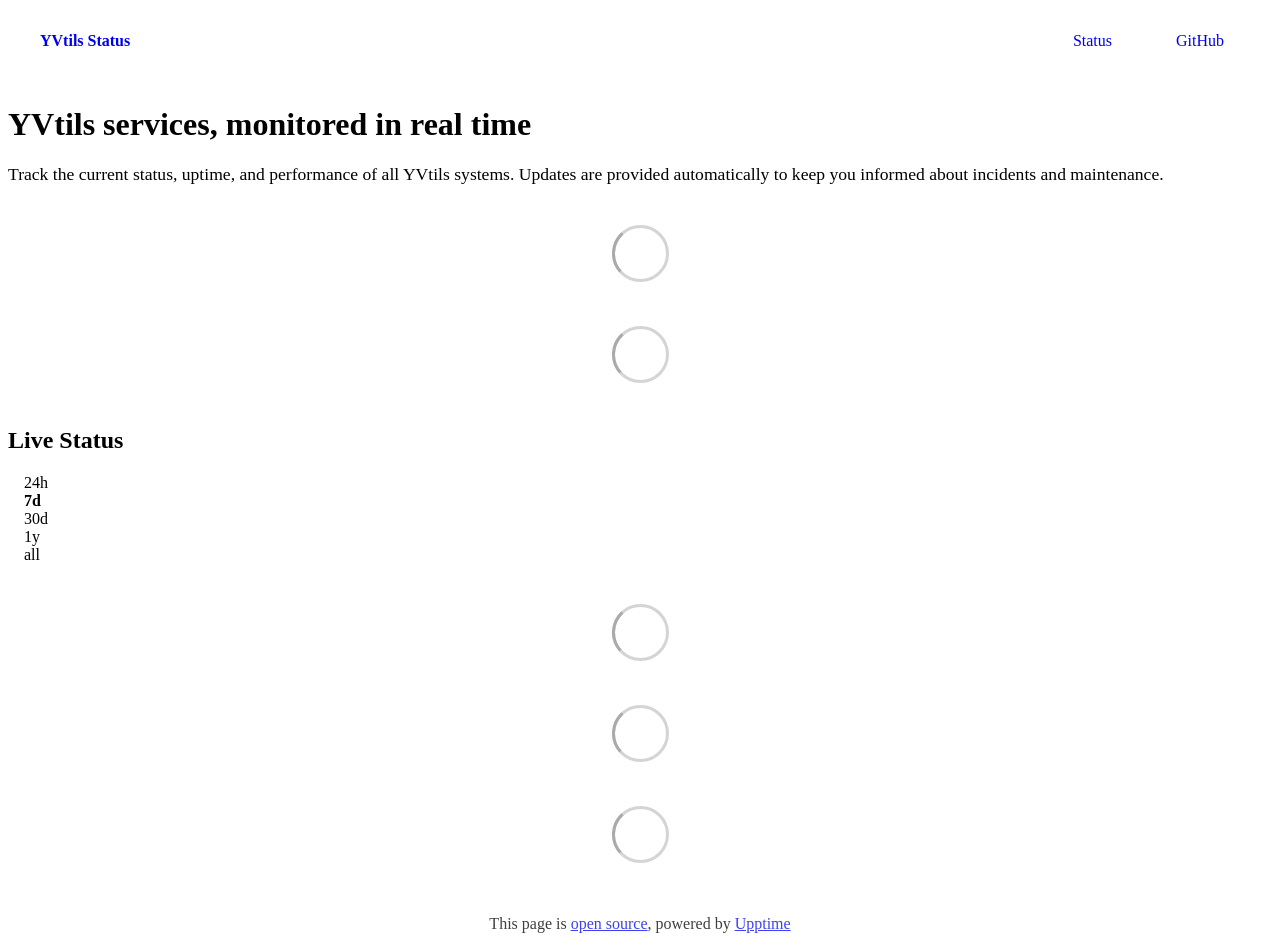
==== commit 96ca534b: "deploy: 317870a40b66fd494015cfd8a4b4bf65f6999d04" ====
--- a/index.html
+++ b/index.html
@@ -1,4 +1,4 @@
-<!DOCTYPE html> <html lang=en> <head> <meta charset=utf-8> <meta content="width=device-width,initial-scale=1" name=viewport> <meta content=#333333 name=theme-color> <base href=/ > <link href=manifest.json rel=manifest crossorigin=use-credentials> <script>__SAPPER__={baseUrl:"",preloaded:[void 0,{}]};if('serviceWorker' in navigator)navigator.serviceWorker.register('/service-worker.js');(function(){try{eval("async function x(){}");var main="/client/client.983fa89a.js"}catch(e){main="/client/legacy/client.2bee18d1.js"};var s=document.createElement("script");try{new Function("if(0)import('')")();s.src=main;s.type="module";s.crossOrigin="use-credentials";}catch(e){s.src="/client/shimport@2.0.5.js";s.setAttribute("data-main",main);}document.head.appendChild(s);}());</script> <link href=client/client-31a52aa5.css rel=stylesheet><link href=client/createOctokit-a85f76c7.css rel=stylesheet><link href=client/index-b0b6455a.css rel=stylesheet> <title>YVtils Status</title><link href=https://status.yvtils.net/custom.css rel=stylesheet><link href=https://status.yvtils.net/global.css rel=stylesheet><link href=https://api.yvtils.net/images/yvtils_logo.svg rel=icon type=image/svg><link href=https://api.yvtils.net/images/yvtils_logo rel=icon type=image/png> <link href=/client/client.983fa89a.js rel=modulepreload as=script crossorigin=use-credentials><link href=/client/client-31a52aa5.css rel=preload as=style><link href=/client/index.89280214.js rel=modulepreload as=script crossorigin=use-credentials><link href=/client/createOctokit.c204084b.js rel=modulepreload as=script crossorigin=use-credentials><link href=/client/inject_styles.803b7e80.js rel=modulepreload as=script crossorigin=use-credentials><link href=/client/createOctokit-a85f76c7.css rel=preload as=style><link href=/client/index-b0b6455a.css rel=preload as=style></head> <body> <div id=sapper> <nav class=svelte-a08hsz><div class="svelte-a08hsz container"><div><a href=https://status.yvtils.net class="svelte-a08hsz logo"><img alt="" class=svelte-a08hsz src=https://api.yvtils.net/images/yvtils_logo.svg> <div>YVtils Status</div></a></div> <ul class=svelte-a08hsz><li><a href=/ class=svelte-a08hsz target=_self aria-current=page>Status</a> <li><a href=https://github.com/yvtils/yvtils_status class=svelte-a08hsz target=_self>GitHub</a> </li> </ul></div> </nav> <main class=container> <header class=svelte-ngkazm><h1><strong>YVtils services</strong>, monitored in real time</h1> <p class="svelte-ngkazm lead">Track the current status, uptime, and performance of all YVtils systems. Updates are provided automatically to keep you informed about incidents and maintenance.</header> <section class=svelte-8lnl4f><div class="svelte-68jxue loading"><svg class=svelte-68jxue height=38 stroke=#aaa width=38 xmlns=http://www.w3.org/2000/svg><g fill=none fill-rule=evenodd><g stroke-width=2 transform="translate(1 1)"><circle cx=18 cy=18 r=18 stroke-opacity=.5></circle><path d="M36 18c0-9.94-8.06-18-18-18"><animateTransform attributeName=transform dur=1s from="0 18 18" repeatCount=indefinite to="360 18 18" type=rotate></animateTransform></path></g></g></svg></div> </section> <section class=svelte-8lnl4f><div class="svelte-68jxue loading"><svg class=svelte-68jxue height=38 stroke=#aaa width=38 xmlns=http://www.w3.org/2000/svg><g fill=none fill-rule=evenodd><g stroke-width=2 transform="translate(1 1)"><circle cx=18 cy=18 r=18 stroke-opacity=.5></circle><path d="M36 18c0-9.94-8.06-18-18-18"><animateTransform attributeName=transform dur=1s from="0 18 18" repeatCount=indefinite to="360 18 18" type=rotate></animateTransform></path></g></g></svg></div> </section> <div class="svelte-fqsq6s f changed"><h2>Live Status</h2> <form class="svelte-fqsq6s f r"><div><input class=svelte-fqsq6s id=data_day name=d type=radio value=day><label class=svelte-fqsq6s for=data_day>24h</label></div> <div><input class=svelte-fqsq6s id=data_week name=d type=radio value=week checked><label class=svelte-fqsq6s for=data_week>7d</label></div> <div><input class=svelte-fqsq6s id=data_month name=d type=radio value=month><label class=svelte-fqsq6s for=data_month>30d</label></div> <div><input class=svelte-fqsq6s id=data_year name=d type=radio value=year><label class=svelte-fqsq6s for=data_year>1y</label></div> <div><input class=svelte-fqsq6s id=data_all name=d type=radio value=all><label class=svelte-fqsq6s for=data_all>all</label></div></form></div> <section class="svelte-fqsq6s live-status"><div class="svelte-68jxue loading"><svg class=svelte-68jxue height=38 stroke=#aaa width=38 xmlns=http://www.w3.org/2000/svg><g fill=none fill-rule=evenodd><g stroke-width=2 transform="translate(1 1)"><circle cx=18 cy=18 r=18 stroke-opacity=.5></circle><path d="M36 18c0-9.94-8.06-18-18-18"><animateTransform attributeName=transform dur=1s from="0 18 18" repeatCount=indefinite to="360 18 18" type=rotate></animateTransform></path></g></g></svg></div> </section> <section><div class="svelte-68jxue loading"><svg class=svelte-68jxue height=38 stroke=#aaa width=38 xmlns=http://www.w3.org/2000/svg><g fill=none fill-rule=evenodd><g stroke-width=2 transform="translate(1 1)"><circle cx=18 cy=18 r=18 stroke-opacity=.5></circle><path d="M36 18c0-9.94-8.06-18-18-18"><animateTransform attributeName=transform dur=1s from="0 18 18" repeatCount=indefinite to="360 18 18" type=rotate></animateTransform></path></g></g></svg></div> </section> <section><div class="svelte-68jxue loading"><svg class=svelte-68jxue height=38 stroke=#aaa width=38 xmlns=http://www.w3.org/2000/svg><g fill=none fill-rule=evenodd><g stroke-width=2 transform="translate(1 1)"><circle cx=18 cy=18 r=18 stroke-opacity=.5></circle><path d="M36 18c0-9.94-8.06-18-18-18"><animateTransform attributeName=transform dur=1s from="0 18 18" repeatCount=indefinite to="360 18 18" type=rotate></animateTransform></path></g></g></svg></div></section></main> <footer class=svelte-jbr799><p>This page is <a href=https://github.com/yvtils/yvtils_status>open source</a>, powered by <a href=https://upptime.js.org>Upptime</a></p> </footer></div> <script> try {
+<!DOCTYPE html> <html lang=en> <head> <meta charset=utf-8> <meta content="width=device-width,initial-scale=1" name=viewport> <meta content=#333333 name=theme-color> <base href=/ > <link href=manifest.json rel=manifest crossorigin=use-credentials> <script>__SAPPER__={baseUrl:"",preloaded:[void 0,{}]};if('serviceWorker' in navigator)navigator.serviceWorker.register('/service-worker.js');(function(){try{eval("async function x(){}");var main="/client/client.7972d777.js"}catch(e){main="/client/legacy/client.4bf4ef9c.js"};var s=document.createElement("script");try{new Function("if(0)import('')")();s.src=main;s.type="module";s.crossOrigin="use-credentials";}catch(e){s.src="/client/shimport@2.0.5.js";s.setAttribute("data-main",main);}document.head.appendChild(s);}());</script> <link href=client/client-31a52aa5.css rel=stylesheet><link href=client/createOctokit-a85f76c7.css rel=stylesheet><link href=client/index-b0b6455a.css rel=stylesheet> <title>YVtils Status</title><link href=https://status.yvtils.net/custom.css rel=stylesheet><link href=https://status.yvtils.net/global.css rel=stylesheet><link href=https://api.yvtils.net/images/yvtils_logo.svg rel=icon type=image/svg><link href=https://api.yvtils.net/images/yvtils_logo rel=icon type=image/png> <link href=/client/client.7972d777.js rel=modulepreload as=script crossorigin=use-credentials><link href=/client/client-31a52aa5.css rel=preload as=style><link href=/client/index.b9a76ba7.js rel=modulepreload as=script crossorigin=use-credentials><link href=/client/createOctokit.2a5a0fef.js rel=modulepreload as=script crossorigin=use-credentials><link href=/client/inject_styles.803b7e80.js rel=modulepreload as=script crossorigin=use-credentials><link href=/client/createOctokit-a85f76c7.css rel=preload as=style><link href=/client/index-b0b6455a.css rel=preload as=style></head> <body> <div id=sapper> <nav class=svelte-a08hsz><div class="svelte-a08hsz container"><div><a href=https://status.yvtils.net class="svelte-a08hsz logo"><img alt="" class=svelte-a08hsz src=https://api.yvtils.net/images/yvtils_logo.svg> <div>YVtils Status</div></a></div> <ul class=svelte-a08hsz><li><a href=/ class=svelte-a08hsz target=_self aria-current=page>Status</a> <li><a href=https://github.com/yvtils/yvtils_status class=svelte-a08hsz target=_self>GitHub</a> </li> </ul></div> </nav> <main class=container> <header class=svelte-ngkazm><h1><strong>YVtils services</strong>, monitored in real time</h1> <p class="svelte-ngkazm lead">Track the current status, uptime, and performance of all YVtils systems. Updates are provided automatically to keep you informed about incidents and maintenance.</header> <section class=svelte-8lnl4f><div class="svelte-68jxue loading"><svg class=svelte-68jxue height=38 stroke=#aaa width=38 xmlns=http://www.w3.org/2000/svg><g fill=none fill-rule=evenodd><g stroke-width=2 transform="translate(1 1)"><circle cx=18 cy=18 r=18 stroke-opacity=.5></circle><path d="M36 18c0-9.94-8.06-18-18-18"><animateTransform attributeName=transform dur=1s from="0 18 18" repeatCount=indefinite to="360 18 18" type=rotate></animateTransform></path></g></g></svg></div> </section> <section class=svelte-8lnl4f><div class="svelte-68jxue loading"><svg class=svelte-68jxue height=38 stroke=#aaa width=38 xmlns=http://www.w3.org/2000/svg><g fill=none fill-rule=evenodd><g stroke-width=2 transform="translate(1 1)"><circle cx=18 cy=18 r=18 stroke-opacity=.5></circle><path d="M36 18c0-9.94-8.06-18-18-18"><animateTransform attributeName=transform dur=1s from="0 18 18" repeatCount=indefinite to="360 18 18" type=rotate></animateTransform></path></g></g></svg></div> </section> <div class="svelte-fqsq6s f changed"><h2>Live Status</h2> <form class="svelte-fqsq6s f r"><div><input class=svelte-fqsq6s id=data_day name=d type=radio value=day><label class=svelte-fqsq6s for=data_day>24h</label></div> <div><input class=svelte-fqsq6s id=data_week name=d type=radio value=week checked><label class=svelte-fqsq6s for=data_week>7d</label></div> <div><input class=svelte-fqsq6s id=data_month name=d type=radio value=month><label class=svelte-fqsq6s for=data_month>30d</label></div> <div><input class=svelte-fqsq6s id=data_year name=d type=radio value=year><label class=svelte-fqsq6s for=data_year>1y</label></div> <div><input class=svelte-fqsq6s id=data_all name=d type=radio value=all><label class=svelte-fqsq6s for=data_all>all</label></div></form></div> <section class="svelte-fqsq6s live-status"><div class="svelte-68jxue loading"><svg class=svelte-68jxue height=38 stroke=#aaa width=38 xmlns=http://www.w3.org/2000/svg><g fill=none fill-rule=evenodd><g stroke-width=2 transform="translate(1 1)"><circle cx=18 cy=18 r=18 stroke-opacity=.5></circle><path d="M36 18c0-9.94-8.06-18-18-18"><animateTransform attributeName=transform dur=1s from="0 18 18" repeatCount=indefinite to="360 18 18" type=rotate></animateTransform></path></g></g></svg></div> </section> <section><div class="svelte-68jxue loading"><svg class=svelte-68jxue height=38 stroke=#aaa width=38 xmlns=http://www.w3.org/2000/svg><g fill=none fill-rule=evenodd><g stroke-width=2 transform="translate(1 1)"><circle cx=18 cy=18 r=18 stroke-opacity=.5></circle><path d="M36 18c0-9.94-8.06-18-18-18"><animateTransform attributeName=transform dur=1s from="0 18 18" repeatCount=indefinite to="360 18 18" type=rotate></animateTransform></path></g></g></svg></div> </section> <section><div class="svelte-68jxue loading"><svg class=svelte-68jxue height=38 stroke=#aaa width=38 xmlns=http://www.w3.org/2000/svg><g fill=none fill-rule=evenodd><g stroke-width=2 transform="translate(1 1)"><circle cx=18 cy=18 r=18 stroke-opacity=.5></circle><path d="M36 18c0-9.94-8.06-18-18-18"><animateTransform attributeName=transform dur=1s from="0 18 18" repeatCount=indefinite to="360 18 18" type=rotate></animateTransform></path></g></g></svg></div></section></main> <footer class=svelte-jbr799><p>This page is <a href=https://github.com/yvtils/yvtils_status>open source</a>, powered by <a href=https://upptime.js.org>Upptime</a></p> </footer></div> <script> try {
         if (typeof window !== "undefined" && window.navigator && navigator.serviceWorker) {
           navigator.serviceWorker.getRegistrations().then(function (registrations) {
             for (let registration of registrations) {
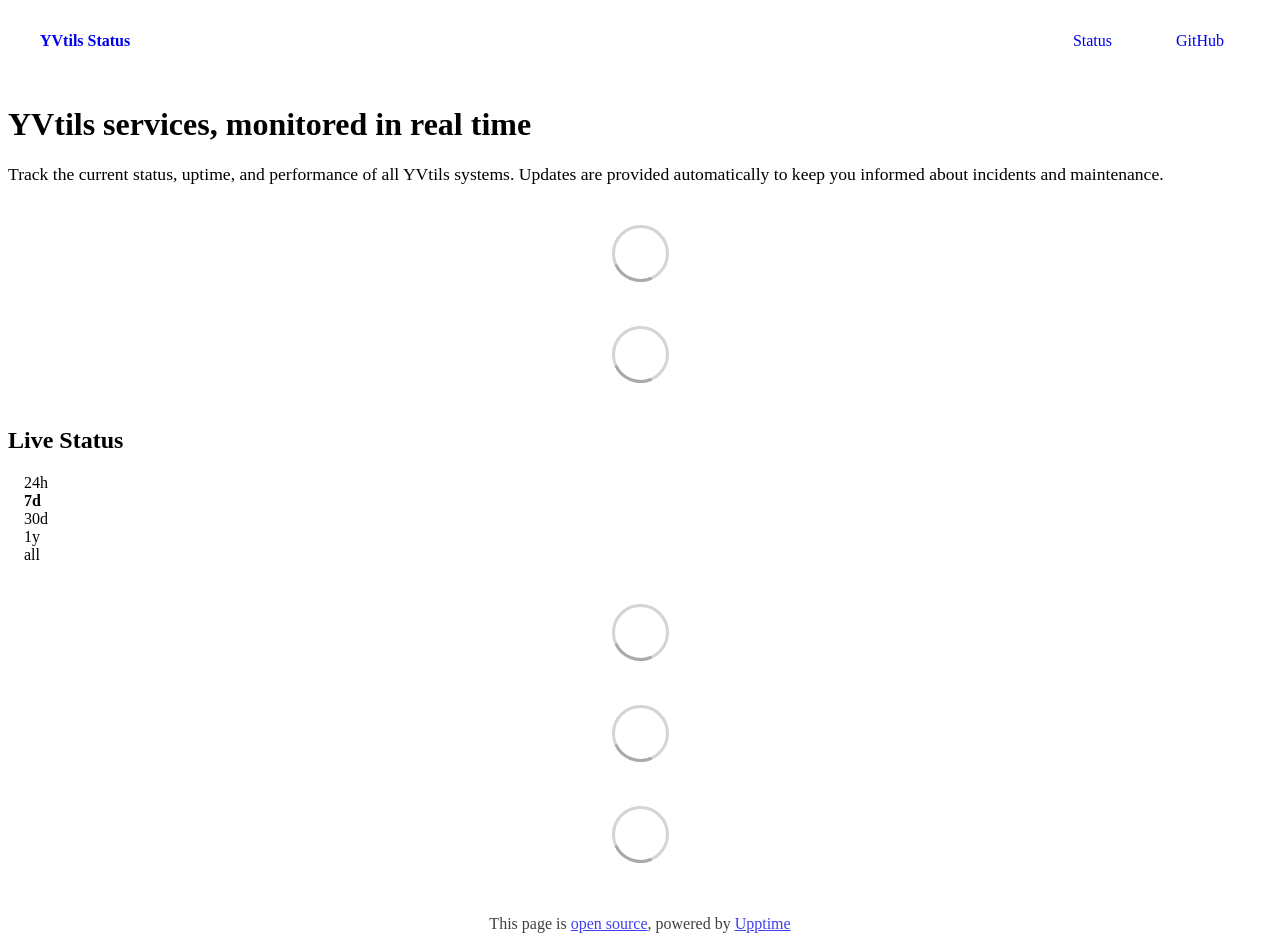
==== commit 091a052d: "deploy: 48cc5e01fa462c1502777c9261f26c1519980aa9" ====
--- a/index.html
+++ b/index.html
@@ -1,4 +1,4 @@
-<!DOCTYPE html> <html lang=en> <head> <meta charset=utf-8> <meta content="width=device-width,initial-scale=1" name=viewport> <meta content=#333333 name=theme-color> <base href=/ > <link href=manifest.json rel=manifest crossorigin=use-credentials> <script>__SAPPER__={baseUrl:"",preloaded:[void 0,{}]};if('serviceWorker' in navigator)navigator.serviceWorker.register('/service-worker.js');(function(){try{eval("async function x(){}");var main="/client/client.7972d777.js"}catch(e){main="/client/legacy/client.4bf4ef9c.js"};var s=document.createElement("script");try{new Function("if(0)import('')")();s.src=main;s.type="module";s.crossOrigin="use-credentials";}catch(e){s.src="/client/shimport@2.0.5.js";s.setAttribute("data-main",main);}document.head.appendChild(s);}());</script> <link href=client/client-31a52aa5.css rel=stylesheet><link href=client/createOctokit-a85f76c7.css rel=stylesheet><link href=client/index-b0b6455a.css rel=stylesheet> <title>YVtils Status</title><link href=https://status.yvtils.net/custom.css rel=stylesheet><link href=https://status.yvtils.net/global.css rel=stylesheet><link href=https://api.yvtils.net/images/yvtils_logo.svg rel=icon type=image/svg><link href=https://api.yvtils.net/images/yvtils_logo rel=icon type=image/png> <link href=/client/client.7972d777.js rel=modulepreload as=script crossorigin=use-credentials><link href=/client/client-31a52aa5.css rel=preload as=style><link href=/client/index.b9a76ba7.js rel=modulepreload as=script crossorigin=use-credentials><link href=/client/createOctokit.2a5a0fef.js rel=modulepreload as=script crossorigin=use-credentials><link href=/client/inject_styles.803b7e80.js rel=modulepreload as=script crossorigin=use-credentials><link href=/client/createOctokit-a85f76c7.css rel=preload as=style><link href=/client/index-b0b6455a.css rel=preload as=style></head> <body> <div id=sapper> <nav class=svelte-a08hsz><div class="svelte-a08hsz container"><div><a href=https://status.yvtils.net class="svelte-a08hsz logo"><img alt="" class=svelte-a08hsz src=https://api.yvtils.net/images/yvtils_logo.svg> <div>YVtils Status</div></a></div> <ul class=svelte-a08hsz><li><a href=/ class=svelte-a08hsz target=_self aria-current=page>Status</a> <li><a href=https://github.com/yvtils/yvtils_status class=svelte-a08hsz target=_self>GitHub</a> </li> </ul></div> </nav> <main class=container> <header class=svelte-ngkazm><h1><strong>YVtils services</strong>, monitored in real time</h1> <p class="svelte-ngkazm lead">Track the current status, uptime, and performance of all YVtils systems. Updates are provided automatically to keep you informed about incidents and maintenance.</header> <section class=svelte-8lnl4f><div class="svelte-68jxue loading"><svg class=svelte-68jxue height=38 stroke=#aaa width=38 xmlns=http://www.w3.org/2000/svg><g fill=none fill-rule=evenodd><g stroke-width=2 transform="translate(1 1)"><circle cx=18 cy=18 r=18 stroke-opacity=.5></circle><path d="M36 18c0-9.94-8.06-18-18-18"><animateTransform attributeName=transform dur=1s from="0 18 18" repeatCount=indefinite to="360 18 18" type=rotate></animateTransform></path></g></g></svg></div> </section> <section class=svelte-8lnl4f><div class="svelte-68jxue loading"><svg class=svelte-68jxue height=38 stroke=#aaa width=38 xmlns=http://www.w3.org/2000/svg><g fill=none fill-rule=evenodd><g stroke-width=2 transform="translate(1 1)"><circle cx=18 cy=18 r=18 stroke-opacity=.5></circle><path d="M36 18c0-9.94-8.06-18-18-18"><animateTransform attributeName=transform dur=1s from="0 18 18" repeatCount=indefinite to="360 18 18" type=rotate></animateTransform></path></g></g></svg></div> </section> <div class="svelte-fqsq6s f changed"><h2>Live Status</h2> <form class="svelte-fqsq6s f r"><div><input class=svelte-fqsq6s id=data_day name=d type=radio value=day><label class=svelte-fqsq6s for=data_day>24h</label></div> <div><input class=svelte-fqsq6s id=data_week name=d type=radio value=week checked><label class=svelte-fqsq6s for=data_week>7d</label></div> <div><input class=svelte-fqsq6s id=data_month name=d type=radio value=month><label class=svelte-fqsq6s for=data_month>30d</label></div> <div><input class=svelte-fqsq6s id=data_year name=d type=radio value=year><label class=svelte-fqsq6s for=data_year>1y</label></div> <div><input class=svelte-fqsq6s id=data_all name=d type=radio value=all><label class=svelte-fqsq6s for=data_all>all</label></div></form></div> <section class="svelte-fqsq6s live-status"><div class="svelte-68jxue loading"><svg class=svelte-68jxue height=38 stroke=#aaa width=38 xmlns=http://www.w3.org/2000/svg><g fill=none fill-rule=evenodd><g stroke-width=2 transform="translate(1 1)"><circle cx=18 cy=18 r=18 stroke-opacity=.5></circle><path d="M36 18c0-9.94-8.06-18-18-18"><animateTransform attributeName=transform dur=1s from="0 18 18" repeatCount=indefinite to="360 18 18" type=rotate></animateTransform></path></g></g></svg></div> </section> <section><div class="svelte-68jxue loading"><svg class=svelte-68jxue height=38 stroke=#aaa width=38 xmlns=http://www.w3.org/2000/svg><g fill=none fill-rule=evenodd><g stroke-width=2 transform="translate(1 1)"><circle cx=18 cy=18 r=18 stroke-opacity=.5></circle><path d="M36 18c0-9.94-8.06-18-18-18"><animateTransform attributeName=transform dur=1s from="0 18 18" repeatCount=indefinite to="360 18 18" type=rotate></animateTransform></path></g></g></svg></div> </section> <section><div class="svelte-68jxue loading"><svg class=svelte-68jxue height=38 stroke=#aaa width=38 xmlns=http://www.w3.org/2000/svg><g fill=none fill-rule=evenodd><g stroke-width=2 transform="translate(1 1)"><circle cx=18 cy=18 r=18 stroke-opacity=.5></circle><path d="M36 18c0-9.94-8.06-18-18-18"><animateTransform attributeName=transform dur=1s from="0 18 18" repeatCount=indefinite to="360 18 18" type=rotate></animateTransform></path></g></g></svg></div></section></main> <footer class=svelte-jbr799><p>This page is <a href=https://github.com/yvtils/yvtils_status>open source</a>, powered by <a href=https://upptime.js.org>Upptime</a></p> </footer></div> <script> try {
+<!DOCTYPE html> <html lang=en> <head> <meta charset=utf-8> <meta content="width=device-width,initial-scale=1" name=viewport> <meta content=#333333 name=theme-color> <base href=/ > <link href=manifest.json rel=manifest crossorigin=use-credentials> <script>__SAPPER__={baseUrl:"",preloaded:[void 0,{}]};if('serviceWorker' in navigator)navigator.serviceWorker.register('/service-worker.js');(function(){try{eval("async function x(){}");var main="/client/client.7972d777.js"}catch(e){main="/client/legacy/client.864505fa.js"};var s=document.createElement("script");try{new Function("if(0)import('')")();s.src=main;s.type="module";s.crossOrigin="use-credentials";}catch(e){s.src="/client/shimport@2.0.5.js";s.setAttribute("data-main",main);}document.head.appendChild(s);}());</script> <link href=client/client-31a52aa5.css rel=stylesheet><link href=client/createOctokit-a85f76c7.css rel=stylesheet><link href=client/index-b0b6455a.css rel=stylesheet> <title>YVtils Status</title><link href=https://status.yvtils.net/custom.css rel=stylesheet><link href=https://status.yvtils.net/global.css rel=stylesheet><link href=https://api.yvtils.net/images/yvtils_logo.svg rel=icon type=image/svg><link href=https://api.yvtils.net/images/yvtils_logo rel=icon type=image/png> <link href=/client/client.7972d777.js rel=modulepreload as=script crossorigin=use-credentials><link href=/client/client-31a52aa5.css rel=preload as=style><link href=/client/index.b9a76ba7.js rel=modulepreload as=script crossorigin=use-credentials><link href=/client/createOctokit.2a5a0fef.js rel=modulepreload as=script crossorigin=use-credentials><link href=/client/inject_styles.803b7e80.js rel=modulepreload as=script crossorigin=use-credentials><link href=/client/createOctokit-a85f76c7.css rel=preload as=style><link href=/client/index-b0b6455a.css rel=preload as=style></head> <body> <div id=sapper> <nav class=svelte-a08hsz><div class="svelte-a08hsz container"><div><a href=https://status.yvtils.net class="svelte-a08hsz logo"><img alt="" class=svelte-a08hsz src=https://api.yvtils.net/images/yvtils_logo.svg> <div>YVtils Status</div></a></div> <ul class=svelte-a08hsz><li><a href=/ class=svelte-a08hsz target=_self aria-current=page>Status</a> <li><a href=https://github.com/yvtils/yvtils_status class=svelte-a08hsz target=_self>GitHub</a> </li> </ul></div> </nav> <main class=container> <header class=svelte-ngkazm><h1><strong>YVtils services</strong>, monitored in real time</h1> <p class="svelte-ngkazm lead">Track the current status, uptime, and performance of all YVtils systems. Updates are provided automatically to keep you informed about incidents and maintenance.</header> <section class=svelte-8lnl4f><div class="svelte-68jxue loading"><svg class=svelte-68jxue height=38 stroke=#aaa width=38 xmlns=http://www.w3.org/2000/svg><g fill=none fill-rule=evenodd><g stroke-width=2 transform="translate(1 1)"><circle cx=18 cy=18 r=18 stroke-opacity=.5></circle><path d="M36 18c0-9.94-8.06-18-18-18"><animateTransform attributeName=transform dur=1s from="0 18 18" repeatCount=indefinite to="360 18 18" type=rotate></animateTransform></path></g></g></svg></div> </section> <section class=svelte-8lnl4f><div class="svelte-68jxue loading"><svg class=svelte-68jxue height=38 stroke=#aaa width=38 xmlns=http://www.w3.org/2000/svg><g fill=none fill-rule=evenodd><g stroke-width=2 transform="translate(1 1)"><circle cx=18 cy=18 r=18 stroke-opacity=.5></circle><path d="M36 18c0-9.94-8.06-18-18-18"><animateTransform attributeName=transform dur=1s from="0 18 18" repeatCount=indefinite to="360 18 18" type=rotate></animateTransform></path></g></g></svg></div> </section> <div class="svelte-fqsq6s f changed"><h2>Live Status</h2> <form class="svelte-fqsq6s f r"><div><input class=svelte-fqsq6s id=data_day name=d type=radio value=day><label class=svelte-fqsq6s for=data_day>24h</label></div> <div><input class=svelte-fqsq6s id=data_week name=d type=radio value=week checked><label class=svelte-fqsq6s for=data_week>7d</label></div> <div><input class=svelte-fqsq6s id=data_month name=d type=radio value=month><label class=svelte-fqsq6s for=data_month>30d</label></div> <div><input class=svelte-fqsq6s id=data_year name=d type=radio value=year><label class=svelte-fqsq6s for=data_year>1y</label></div> <div><input class=svelte-fqsq6s id=data_all name=d type=radio value=all><label class=svelte-fqsq6s for=data_all>all</label></div></form></div> <section class="svelte-fqsq6s live-status"><div class="svelte-68jxue loading"><svg class=svelte-68jxue height=38 stroke=#aaa width=38 xmlns=http://www.w3.org/2000/svg><g fill=none fill-rule=evenodd><g stroke-width=2 transform="translate(1 1)"><circle cx=18 cy=18 r=18 stroke-opacity=.5></circle><path d="M36 18c0-9.94-8.06-18-18-18"><animateTransform attributeName=transform dur=1s from="0 18 18" repeatCount=indefinite to="360 18 18" type=rotate></animateTransform></path></g></g></svg></div> </section> <section><div class="svelte-68jxue loading"><svg class=svelte-68jxue height=38 stroke=#aaa width=38 xmlns=http://www.w3.org/2000/svg><g fill=none fill-rule=evenodd><g stroke-width=2 transform="translate(1 1)"><circle cx=18 cy=18 r=18 stroke-opacity=.5></circle><path d="M36 18c0-9.94-8.06-18-18-18"><animateTransform attributeName=transform dur=1s from="0 18 18" repeatCount=indefinite to="360 18 18" type=rotate></animateTransform></path></g></g></svg></div> </section> <section><div class="svelte-68jxue loading"><svg class=svelte-68jxue height=38 stroke=#aaa width=38 xmlns=http://www.w3.org/2000/svg><g fill=none fill-rule=evenodd><g stroke-width=2 transform="translate(1 1)"><circle cx=18 cy=18 r=18 stroke-opacity=.5></circle><path d="M36 18c0-9.94-8.06-18-18-18"><animateTransform attributeName=transform dur=1s from="0 18 18" repeatCount=indefinite to="360 18 18" type=rotate></animateTransform></path></g></g></svg></div></section></main> <footer class=svelte-jbr799><p>This page is <a href=https://github.com/yvtils/yvtils_status>open source</a>, powered by <a href=https://upptime.js.org>Upptime</a></p> </footer></div> <script> try {
         if (typeof window !== "undefined" && window.navigator && navigator.serviceWorker) {
           navigator.serviceWorker.getRegistrations().then(function (registrations) {
             for (let registration of registrations) {
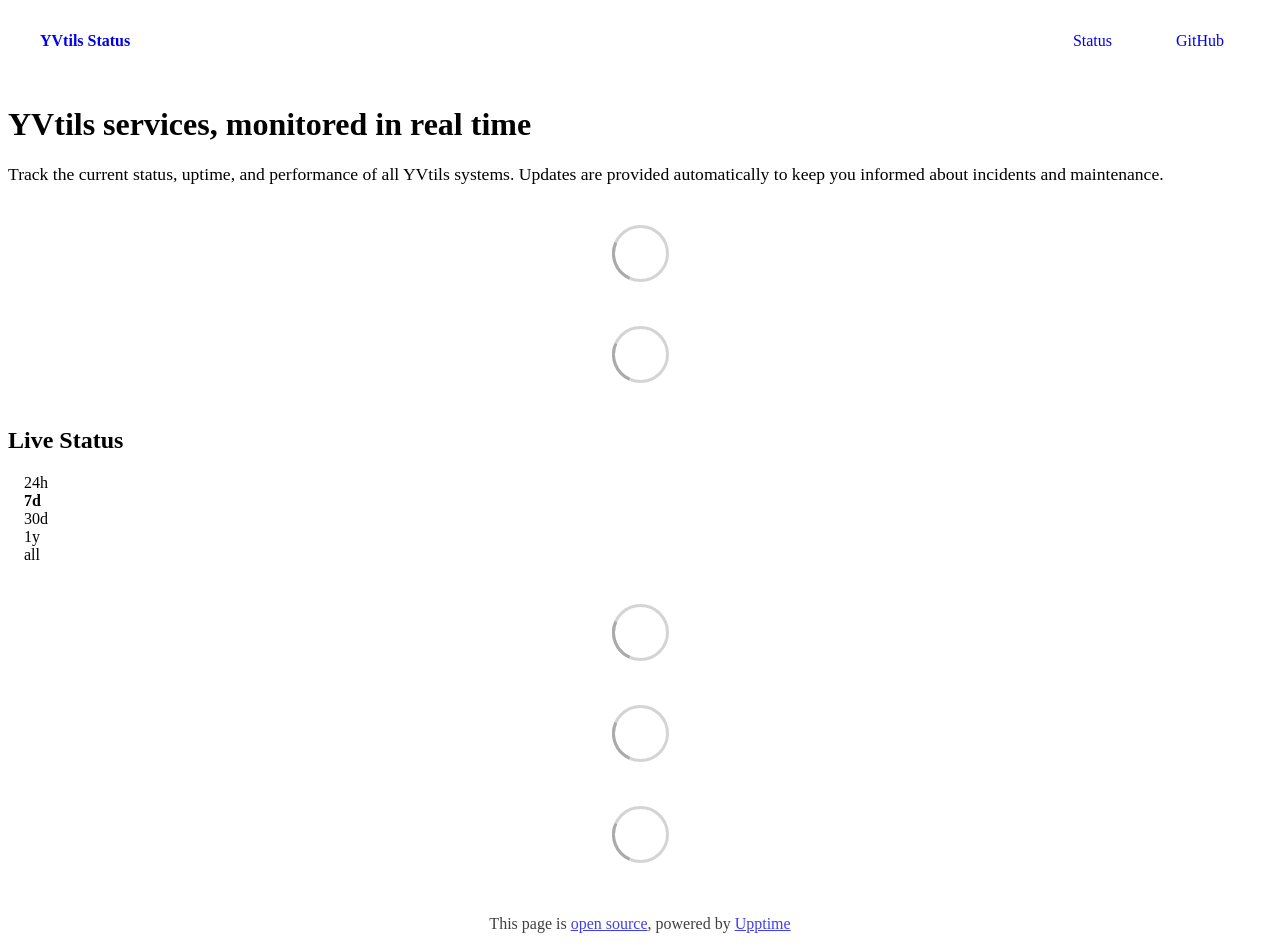
==== commit ecf69d0a: "deploy: 4aca4847d699b0c2eacf6c5ffdc7e643c9c79ff4" ====
--- a/index.html
+++ b/index.html
@@ -1,4 +1,4 @@
-<!DOCTYPE html> <html lang=en> <head> <meta charset=utf-8> <meta content="width=device-width,initial-scale=1" name=viewport> <meta content=#333333 name=theme-color> <base href=/ > <link href=manifest.json rel=manifest crossorigin=use-credentials> <script>__SAPPER__={baseUrl:"",preloaded:[void 0,{}]};if('serviceWorker' in navigator)navigator.serviceWorker.register('/service-worker.js');(function(){try{eval("async function x(){}");var main="/client/client.7972d777.js"}catch(e){main="/client/legacy/client.864505fa.js"};var s=document.createElement("script");try{new Function("if(0)import('')")();s.src=main;s.type="module";s.crossOrigin="use-credentials";}catch(e){s.src="/client/shimport@2.0.5.js";s.setAttribute("data-main",main);}document.head.appendChild(s);}());</script> <link href=client/client-31a52aa5.css rel=stylesheet><link href=client/createOctokit-a85f76c7.css rel=stylesheet><link href=client/index-b0b6455a.css rel=stylesheet> <title>YVtils Status</title><link href=https://status.yvtils.net/custom.css rel=stylesheet><link href=https://status.yvtils.net/global.css rel=stylesheet><link href=https://api.yvtils.net/images/yvtils_logo.svg rel=icon type=image/svg><link href=https://api.yvtils.net/images/yvtils_logo rel=icon type=image/png> <link href=/client/client.7972d777.js rel=modulepreload as=script crossorigin=use-credentials><link href=/client/client-31a52aa5.css rel=preload as=style><link href=/client/index.b9a76ba7.js rel=modulepreload as=script crossorigin=use-credentials><link href=/client/createOctokit.2a5a0fef.js rel=modulepreload as=script crossorigin=use-credentials><link href=/client/inject_styles.803b7e80.js rel=modulepreload as=script crossorigin=use-credentials><link href=/client/createOctokit-a85f76c7.css rel=preload as=style><link href=/client/index-b0b6455a.css rel=preload as=style></head> <body> <div id=sapper> <nav class=svelte-a08hsz><div class="svelte-a08hsz container"><div><a href=https://status.yvtils.net class="svelte-a08hsz logo"><img alt="" class=svelte-a08hsz src=https://api.yvtils.net/images/yvtils_logo.svg> <div>YVtils Status</div></a></div> <ul class=svelte-a08hsz><li><a href=/ class=svelte-a08hsz target=_self aria-current=page>Status</a> <li><a href=https://github.com/yvtils/yvtils_status class=svelte-a08hsz target=_self>GitHub</a> </li> </ul></div> </nav> <main class=container> <header class=svelte-ngkazm><h1><strong>YVtils services</strong>, monitored in real time</h1> <p class="svelte-ngkazm lead">Track the current status, uptime, and performance of all YVtils systems. Updates are provided automatically to keep you informed about incidents and maintenance.</header> <section class=svelte-8lnl4f><div class="svelte-68jxue loading"><svg class=svelte-68jxue height=38 stroke=#aaa width=38 xmlns=http://www.w3.org/2000/svg><g fill=none fill-rule=evenodd><g stroke-width=2 transform="translate(1 1)"><circle cx=18 cy=18 r=18 stroke-opacity=.5></circle><path d="M36 18c0-9.94-8.06-18-18-18"><animateTransform attributeName=transform dur=1s from="0 18 18" repeatCount=indefinite to="360 18 18" type=rotate></animateTransform></path></g></g></svg></div> </section> <section class=svelte-8lnl4f><div class="svelte-68jxue loading"><svg class=svelte-68jxue height=38 stroke=#aaa width=38 xmlns=http://www.w3.org/2000/svg><g fill=none fill-rule=evenodd><g stroke-width=2 transform="translate(1 1)"><circle cx=18 cy=18 r=18 stroke-opacity=.5></circle><path d="M36 18c0-9.94-8.06-18-18-18"><animateTransform attributeName=transform dur=1s from="0 18 18" repeatCount=indefinite to="360 18 18" type=rotate></animateTransform></path></g></g></svg></div> </section> <div class="svelte-fqsq6s f changed"><h2>Live Status</h2> <form class="svelte-fqsq6s f r"><div><input class=svelte-fqsq6s id=data_day name=d type=radio value=day><label class=svelte-fqsq6s for=data_day>24h</label></div> <div><input class=svelte-fqsq6s id=data_week name=d type=radio value=week checked><label class=svelte-fqsq6s for=data_week>7d</label></div> <div><input class=svelte-fqsq6s id=data_month name=d type=radio value=month><label class=svelte-fqsq6s for=data_month>30d</label></div> <div><input class=svelte-fqsq6s id=data_year name=d type=radio value=year><label class=svelte-fqsq6s for=data_year>1y</label></div> <div><input class=svelte-fqsq6s id=data_all name=d type=radio value=all><label class=svelte-fqsq6s for=data_all>all</label></div></form></div> <section class="svelte-fqsq6s live-status"><div class="svelte-68jxue loading"><svg class=svelte-68jxue height=38 stroke=#aaa width=38 xmlns=http://www.w3.org/2000/svg><g fill=none fill-rule=evenodd><g stroke-width=2 transform="translate(1 1)"><circle cx=18 cy=18 r=18 stroke-opacity=.5></circle><path d="M36 18c0-9.94-8.06-18-18-18"><animateTransform attributeName=transform dur=1s from="0 18 18" repeatCount=indefinite to="360 18 18" type=rotate></animateTransform></path></g></g></svg></div> </section> <section><div class="svelte-68jxue loading"><svg class=svelte-68jxue height=38 stroke=#aaa width=38 xmlns=http://www.w3.org/2000/svg><g fill=none fill-rule=evenodd><g stroke-width=2 transform="translate(1 1)"><circle cx=18 cy=18 r=18 stroke-opacity=.5></circle><path d="M36 18c0-9.94-8.06-18-18-18"><animateTransform attributeName=transform dur=1s from="0 18 18" repeatCount=indefinite to="360 18 18" type=rotate></animateTransform></path></g></g></svg></div> </section> <section><div class="svelte-68jxue loading"><svg class=svelte-68jxue height=38 stroke=#aaa width=38 xmlns=http://www.w3.org/2000/svg><g fill=none fill-rule=evenodd><g stroke-width=2 transform="translate(1 1)"><circle cx=18 cy=18 r=18 stroke-opacity=.5></circle><path d="M36 18c0-9.94-8.06-18-18-18"><animateTransform attributeName=transform dur=1s from="0 18 18" repeatCount=indefinite to="360 18 18" type=rotate></animateTransform></path></g></g></svg></div></section></main> <footer class=svelte-jbr799><p>This page is <a href=https://github.com/yvtils/yvtils_status>open source</a>, powered by <a href=https://upptime.js.org>Upptime</a></p> </footer></div> <script> try {
+<!DOCTYPE html> <html lang=en> <head> <meta charset=utf-8> <meta content="width=device-width,initial-scale=1" name=viewport> <meta content=#333333 name=theme-color> <base href=/ > <link href=manifest.json rel=manifest crossorigin=use-credentials> <script>__SAPPER__={baseUrl:"",preloaded:[void 0,{}]};if('serviceWorker' in navigator)navigator.serviceWorker.register('/service-worker.js');(function(){try{eval("async function x(){}");var main="/client/client.7972d777.js"}catch(e){main="/client/legacy/client.f80f850f.js"};var s=document.createElement("script");try{new Function("if(0)import('')")();s.src=main;s.type="module";s.crossOrigin="use-credentials";}catch(e){s.src="/client/shimport@2.0.5.js";s.setAttribute("data-main",main);}document.head.appendChild(s);}());</script> <link href=client/client-31a52aa5.css rel=stylesheet><link href=client/createOctokit-a85f76c7.css rel=stylesheet><link href=client/index-b0b6455a.css rel=stylesheet> <title>YVtils Status</title><link href=https://status.yvtils.net/custom.css rel=stylesheet><link href=https://status.yvtils.net/global.css rel=stylesheet><link href=https://api.yvtils.net/images/yvtils_logo.svg rel=icon type=image/svg><link href=https://api.yvtils.net/images/yvtils_logo rel=icon type=image/png> <link href=/client/client.7972d777.js rel=modulepreload as=script crossorigin=use-credentials><link href=/client/client-31a52aa5.css rel=preload as=style><link href=/client/index.b9a76ba7.js rel=modulepreload as=script crossorigin=use-credentials><link href=/client/createOctokit.2a5a0fef.js rel=modulepreload as=script crossorigin=use-credentials><link href=/client/inject_styles.803b7e80.js rel=modulepreload as=script crossorigin=use-credentials><link href=/client/createOctokit-a85f76c7.css rel=preload as=style><link href=/client/index-b0b6455a.css rel=preload as=style></head> <body> <div id=sapper> <nav class=svelte-a08hsz><div class="svelte-a08hsz container"><div><a href=https://status.yvtils.net class="svelte-a08hsz logo"><img alt="" class=svelte-a08hsz src=https://api.yvtils.net/images/yvtils_logo.svg> <div>YVtils Status</div></a></div> <ul class=svelte-a08hsz><li><a href=/ class=svelte-a08hsz target=_self aria-current=page>Status</a> <li><a href=https://github.com/yvtils/yvtils_status class=svelte-a08hsz target=_self>GitHub</a> </li> </ul></div> </nav> <main class=container> <header class=svelte-ngkazm><h1><strong>YVtils services</strong>, monitored in real time</h1> <p class="svelte-ngkazm lead">Track the current status, uptime, and performance of all YVtils systems. Updates are provided automatically to keep you informed about incidents and maintenance.</header> <section class=svelte-8lnl4f><div class="svelte-68jxue loading"><svg class=svelte-68jxue height=38 stroke=#aaa width=38 xmlns=http://www.w3.org/2000/svg><g fill=none fill-rule=evenodd><g stroke-width=2 transform="translate(1 1)"><circle cx=18 cy=18 r=18 stroke-opacity=.5></circle><path d="M36 18c0-9.94-8.06-18-18-18"><animateTransform attributeName=transform dur=1s from="0 18 18" repeatCount=indefinite to="360 18 18" type=rotate></animateTransform></path></g></g></svg></div> </section> <section class=svelte-8lnl4f><div class="svelte-68jxue loading"><svg class=svelte-68jxue height=38 stroke=#aaa width=38 xmlns=http://www.w3.org/2000/svg><g fill=none fill-rule=evenodd><g stroke-width=2 transform="translate(1 1)"><circle cx=18 cy=18 r=18 stroke-opacity=.5></circle><path d="M36 18c0-9.94-8.06-18-18-18"><animateTransform attributeName=transform dur=1s from="0 18 18" repeatCount=indefinite to="360 18 18" type=rotate></animateTransform></path></g></g></svg></div> </section> <div class="svelte-fqsq6s f changed"><h2>Live Status</h2> <form class="svelte-fqsq6s f r"><div><input class=svelte-fqsq6s id=data_day name=d type=radio value=day><label class=svelte-fqsq6s for=data_day>24h</label></div> <div><input class=svelte-fqsq6s id=data_week name=d type=radio value=week checked><label class=svelte-fqsq6s for=data_week>7d</label></div> <div><input class=svelte-fqsq6s id=data_month name=d type=radio value=month><label class=svelte-fqsq6s for=data_month>30d</label></div> <div><input class=svelte-fqsq6s id=data_year name=d type=radio value=year><label class=svelte-fqsq6s for=data_year>1y</label></div> <div><input class=svelte-fqsq6s id=data_all name=d type=radio value=all><label class=svelte-fqsq6s for=data_all>all</label></div></form></div> <section class="svelte-fqsq6s live-status"><div class="svelte-68jxue loading"><svg class=svelte-68jxue height=38 stroke=#aaa width=38 xmlns=http://www.w3.org/2000/svg><g fill=none fill-rule=evenodd><g stroke-width=2 transform="translate(1 1)"><circle cx=18 cy=18 r=18 stroke-opacity=.5></circle><path d="M36 18c0-9.94-8.06-18-18-18"><animateTransform attributeName=transform dur=1s from="0 18 18" repeatCount=indefinite to="360 18 18" type=rotate></animateTransform></path></g></g></svg></div> </section> <section><div class="svelte-68jxue loading"><svg class=svelte-68jxue height=38 stroke=#aaa width=38 xmlns=http://www.w3.org/2000/svg><g fill=none fill-rule=evenodd><g stroke-width=2 transform="translate(1 1)"><circle cx=18 cy=18 r=18 stroke-opacity=.5></circle><path d="M36 18c0-9.94-8.06-18-18-18"><animateTransform attributeName=transform dur=1s from="0 18 18" repeatCount=indefinite to="360 18 18" type=rotate></animateTransform></path></g></g></svg></div> </section> <section><div class="svelte-68jxue loading"><svg class=svelte-68jxue height=38 stroke=#aaa width=38 xmlns=http://www.w3.org/2000/svg><g fill=none fill-rule=evenodd><g stroke-width=2 transform="translate(1 1)"><circle cx=18 cy=18 r=18 stroke-opacity=.5></circle><path d="M36 18c0-9.94-8.06-18-18-18"><animateTransform attributeName=transform dur=1s from="0 18 18" repeatCount=indefinite to="360 18 18" type=rotate></animateTransform></path></g></g></svg></div></section></main> <footer class=svelte-jbr799><p>This page is <a href=https://github.com/yvtils/yvtils_status>open source</a>, powered by <a href=https://upptime.js.org>Upptime</a></p> </footer></div> <script> try {
         if (typeof window !== "undefined" && window.navigator && navigator.serviceWorker) {
           navigator.serviceWorker.getRegistrations().then(function (registrations) {
             for (let registration of registrations) {
